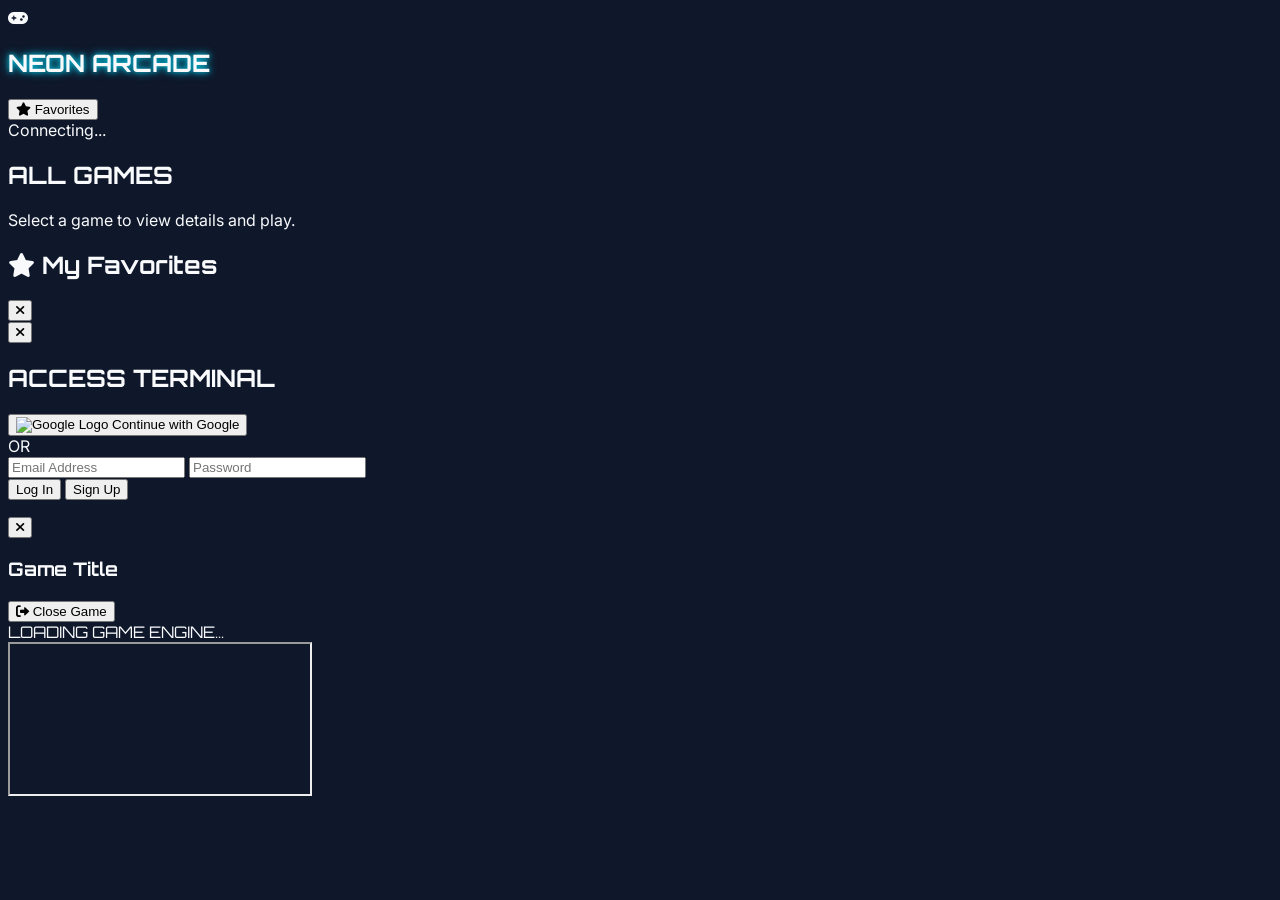
==== index.html @ 402c5bb7 "Add files via upload" ====
<!DOCTYPE html>
<html lang="en">
<head>
    <meta charset="UTF-8">
    <meta name="viewport" content="width=device-width, initial-scale=1.0">
    <title>Neon Arcade - Web Game Browser</title>
    <script src="https://cdn.tailwindcss.com"></script>
    <link href="https://cdnjs.cloudflare.com/ajax/libs/font-awesome/6.0.0/css/all.min.css" rel="stylesheet">
    <style>
        @import url('https://fonts.googleapis.com/css2?family=Orbitron:wght@400;700;900&family=Inter:wght@300;400;600&display=swap');
        
        body {
            font-family: 'Inter', sans-serif;
            background-color: #0f172a; /* Slate 900 */
            color: #f8fafc;
            overflow-x: hidden;
        }

        h1, h2, h3, .arcade-font {
            font-family: 'Orbitron', sans-serif;
        }

        .neon-text {
            text-shadow: 0 0 5px #06b6d4, 0 0 10px #06b6d4;
        }

        .game-card {
            transition: all 0.3s ease;
            box-shadow: 0 4px 6px -1px rgba(0, 0, 0, 0.5), 0 2px 4px -1px rgba(0, 0, 0, 0.3);
        }

        .game-card:hover {
            transform: translateY(-5px) scale(1.02);
            box-shadow: 0 10px 15px -3px rgba(6, 182, 212, 0.3), 0 4px 6px -2px rgba(6, 182, 212, 0.2);
            border-color: #06b6d4;
        }

        /* Custom Scrollbar for Sidebar */
        .sidebar-scroll::-webkit-scrollbar {
            width: 6px;
        }
        .sidebar-scroll::-webkit-scrollbar-track {
            background: #1e293b; 
        }
        .sidebar-scroll::-webkit-scrollbar-thumb {
            background: #475569; 
            border-radius: 4px;
        }
        .sidebar-scroll::-webkit-scrollbar-thumb:hover {
            background: #06b6d4; 
        }
    </style>
</head>
<body class="min-h-screen flex flex-col">

    <!-- Navbar -->
    <nav class="bg-slate-900 border-b border-slate-700 p-4 sticky top-0 z-30 shadow-lg">
        <div class="max-w-7xl mx-auto flex justify-between items-center">
            <div class="flex items-center gap-3">
                <i class="fa-solid fa-gamepad text-3xl text-cyan-400"></i>
                <h1 class="text-2xl font-bold arcade-font tracking-wider neon-text text-cyan-400 hidden sm:block">NEON ARCADE</h1>
                <button onclick="toggleFavoritesSidebar()" class="ml-2 sm:ml-4 bg-slate-800 hover:bg-slate-700 text-yellow-400 px-3 py-2 rounded-lg font-bold border border-slate-700 transition-colors flex items-center gap-2">
                    <i class="fa-solid fa-star"></i> <span class="hidden sm:inline">Favorites</span>
                </button>
            </div>
            <div class="text-sm font-medium text-slate-400" id="user-status">
                Connecting...
            </div>
        </div>
    </nav>

    <!-- Main Content -->
    <main class="flex-grow p-6 max-w-7xl mx-auto w-full">
        
        <!-- Hero / Filters (Decorative) -->
        <div class="mb-8 flex justify-between items-end">
            <div>
                <h2 class="text-3xl font-bold arcade-font mb-2">ALL GAMES</h2>
                <p class="text-slate-400 text-sm">Select a game to view details and play.</p>
            </div>
        </div>

        <!-- Game Grid -->
        <div id="game-grid" class="grid grid-cols-2 sm:grid-cols-3 md:grid-cols-4 lg:grid-cols-5 gap-6">
            <!-- Games will be injected here -->
        </div>

    </main>

    <!-- Left Favorites Sidebar -->
    <div id="left-sidebar-overlay" class="fixed inset-0 bg-black/60 z-40 hidden transition-opacity opacity-0" onclick="toggleFavoritesSidebar()"></div>
    
    <div id="left-sidebar" class="fixed left-0 top-0 h-full w-full sm:w-80 bg-slate-800 border-r border-slate-700 z-50 transform -translate-x-full transition-transform duration-300 ease-in-out flex flex-col shadow-2xl">
        <div class="p-4 border-b border-slate-700 flex justify-between items-center bg-slate-900 shadow-md">
            <h2 class="text-xl font-bold arcade-font text-yellow-400"><i class="fa-solid fa-star"></i> My Favorites</h2>
            <button onclick="toggleFavoritesSidebar()" class="text-slate-400 hover:text-white transition-colors bg-slate-700 hover:bg-slate-600 rounded-full w-8 h-8 flex items-center justify-center">
                <i class="fa-solid fa-times"></i>
            </button>
        </div>
        <div class="flex-grow overflow-y-auto sidebar-scroll p-4 flex flex-col gap-4" id="favorites-list">
            <!-- Favorited games injected here -->
        </div>
    </div>

    <!-- Auth Modal -->
    <div id="auth-modal" class="fixed inset-0 bg-black/80 z-[60] hidden flex items-center justify-center p-4">
        <div class="bg-slate-800 border border-slate-700 rounded-2xl p-6 w-full max-w-md shadow-2xl relative">
            <button onclick="closeAuthModal()" class="absolute top-4 right-4 text-slate-400 hover:text-white transition-colors bg-slate-700 hover:bg-slate-600 rounded-full w-8 h-8 flex items-center justify-center">
                <i class="fa-solid fa-times"></i>
            </button>
            <h2 class="text-2xl font-bold arcade-font text-cyan-400 mb-6 text-center">ACCESS TERMINAL</h2>
            
            <button onclick="loginWithGoogle()" class="w-full bg-white text-slate-900 font-bold py-3 rounded-xl mb-4 flex items-center justify-center gap-3 hover:bg-gray-200 transition-colors shadow-[0_0_10px_rgba(255,255,255,0.2)]">
                <img src="https://www.gstatic.com/firebasejs/ui/2.0.0/images/auth/google.svg" alt="Google Logo" class="w-6 h-6"> Continue with Google
            </button>
            
            <div class="flex items-center my-4">
                <div class="flex-grow border-t border-slate-600"></div>
                <span class="px-3 text-slate-400 text-sm font-bold tracking-wider">OR</span>
                <div class="flex-grow border-t border-slate-600"></div>
            </div>

            <div class="flex flex-col gap-3">
                <input type="email" id="auth-email" placeholder="Email Address" class="w-full bg-slate-900 border border-slate-600 rounded-lg px-4 py-3 text-white focus:outline-none focus:border-cyan-400 transition-colors">
                <input type="password" id="auth-password" placeholder="Password" class="w-full bg-slate-900 border border-slate-600 rounded-lg px-4 py-3 text-white focus:outline-none focus:border-cyan-400 transition-colors">
                <div class="flex gap-3 mt-2">
                    <button onclick="loginWithEmail()" class="flex-1 bg-cyan-600 hover:bg-cyan-500 text-white font-bold py-3 rounded-lg transition-colors">Log In</button>
                    <button onclick="signupWithEmail()" class="flex-1 bg-slate-700 hover:bg-slate-600 border border-slate-600 text-white font-bold py-3 rounded-lg transition-colors">Sign Up</button>
                </div>
            </div>
            <p id="auth-error" class="text-rose-500 text-sm mt-4 text-center font-bold hidden"></p>
        </div>
    </div>

    <!-- Sidebar / Modal -->
    <div id="sidebar-overlay" class="fixed inset-0 bg-black/60 z-40 hidden transition-opacity opacity-0" onclick="closeSidebar()"></div>
    
    <div id="sidebar" class="fixed right-0 top-0 h-full w-full sm:w-96 bg-slate-800 border-l border-slate-700 z-50 transform translate-x-full transition-transform duration-300 ease-in-out flex flex-col shadow-2xl">
        <!-- Close Button -->
        <button onclick="closeSidebar()" class="absolute top-4 right-4 text-slate-400 hover:text-white bg-slate-700 hover:bg-slate-600 rounded-full w-8 h-8 flex items-center justify-center transition-colors">
            <i class="fa-solid fa-times"></i>
        </button>

        <!-- Sidebar Content -->
        <div class="flex-grow overflow-y-auto sidebar-scroll p-6 flex flex-col gap-6" id="sidebar-content">
            <!-- Injected via JS -->
        </div>
    </div>

    <!-- Game Player (Iframe Overlay) -->
    <div id="game-player" class="fixed inset-0 bg-black z-[100] hidden flex-col">
        <div class="bg-slate-900 border-b border-slate-700 p-3 flex justify-between items-center shadow-md">
            <h3 id="player-title" class="text-xl font-bold arcade-font text-cyan-400 ml-2">Game Title</h3>
            <button onclick="closeGame()" class="bg-rose-500 hover:bg-rose-600 text-white px-4 py-2 rounded-lg font-bold transition-colors flex items-center gap-2">
                <i class="fa-solid fa-right-from-bracket"></i> Close Game
            </button>
        </div>
        <div class="flex-grow w-full relative bg-slate-950 flex items-center justify-center">
            <!-- Placeholder if iframe blocked/empty -->
            <div id="iframe-loading" class="absolute inset-0 flex items-center justify-center text-slate-500 arcade-font animate-pulse">
                LOADING GAME ENGINE...
            </div>
            <iframe id="game-iframe" class="w-full h-full border-0 relative z-10 hidden" allowfullscreen></iframe>
        </div>
    </div>

    <!-- Firebase & Application Logic -->
    <script type="module">
        import { initializeApp } from "https://www.gstatic.com/firebasejs/11.6.1/firebase-app.js";
        import { getAuth, signInWithCustomToken, GoogleAuthProvider, signInWithPopup, createUserWithEmailAndPassword, signInWithEmailAndPassword, signOut, onAuthStateChanged } from "https://www.gstatic.com/firebasejs/11.6.1/firebase-auth.js";
        import { getFirestore, doc, setDoc, getDoc, onSnapshot, collection } from "https://www.gstatic.com/firebasejs/11.6.1/firebase-firestore.js";

        // Global Variables
        const appId = typeof __app_id !== 'undefined' ? __app_id : 'neon-arcade-v1';
        let firebaseConfig = {};
        try {
            firebaseConfig = typeof __firebase_config !== 'undefined' ? JSON.parse(__firebase_config) : {};
        } catch(e) { console.error("Firebase config error:", e); }

        let app, db, auth;
        let currentUser = null;
        
        // State
        let globalLikes = {}; // gameId -> count
        let userFavorites = {}; // gameId -> boolean
        let userLikes = {}; // gameId -> boolean
        let currentGameSelected = null;
        let loadedGames = [];
        let unsubFavorites = null;
        let unsubLikes = null;
        let unsubGlobalLikes = null;

        // Game Directories to scan
        const gameDirectories = ['cyber-racer', 'pixel-dungeon', 'neon-snake', 'space-defender', 'block-puzzle', 'jump-ninja'];

        // Initialization
        async function init() {
            if (Object.keys(firebaseConfig).length > 0) {
                app = initializeApp(firebaseConfig);
                db = getFirestore(app);
                auth = getAuth(app);
                setupAuthListener();
                
                try {
                    const token = typeof __initial_auth_token !== 'undefined' ? __initial_auth_token : null;
                    if (token && !auth.currentUser) {
                        await signInWithCustomToken(auth, token);
                    }
                } catch(e) { console.warn("Custom token auto-login skipped."); }
            } else {
                document.getElementById('user-status').innerHTML = '<span class="text-rose-500">Offline Mode (No Database)</span>';
                await fetchGamesData(); // Render without DB
            }
        }

        function setupAuthListener() {
            onAuthStateChanged(auth, async (user) => {
                currentUser = user;
                
                if (unsubFavorites) { unsubFavorites(); unsubFavorites = null; }
                if (unsubLikes) { unsubLikes(); unsubLikes = null; }
                
                if (!user) {
                     userFavorites = {};
                     userLikes = {};
                     document.getElementById('user-status').innerHTML = `
                        <button onclick="openAuthModal()" class="bg-cyan-500 hover:bg-cyan-400 text-slate-900 px-4 py-2 rounded-lg font-bold transition-colors shadow-[0_0_10px_rgba(6,182,212,0.3)]"><i class="fa-solid fa-right-to-bracket mr-1"></i> LOGIN</button>
                    `;
                    if (loadedGames.length === 0) await fetchGamesData();
                    setupLikesListener();
                    updateUIWithData();
                    renderFavoritesSidebar(); // clear it
                } else {
                    let displayId = user.email ? user.email.split('@')[0] : (user.uid.substring(0, 6) + '...');
                    document.getElementById('user-status').innerHTML = `
                        <div class="flex items-center gap-3">
                            <span class="text-cyan-400 font-bold hidden md:inline"><i class="fa-solid fa-user-astronaut mr-2"></i>${displayId}</span>
                            <button onclick="handleSignOut()" class="bg-slate-800 hover:bg-rose-600 text-white px-3 py-2 rounded-lg font-bold transition-colors border border-slate-700 flex items-center gap-2 shadow-[0_0_5px_rgba(0,0,0,0.5)]"><i class="fa-solid fa-power-off"></i><span class="hidden sm:inline">Logout</span></button>
                        </div>
                    `;
                    closeAuthModal();
                    
                    if (loadedGames.length === 0) await fetchGamesData();
                    setupLikesListener();
                    setupFavoritesListener();
                    setupUserLikesListener();
                }
            });
        }

        // --- AUTH FUNCTIONS ---
        window.openAuthModal = function() {
            document.getElementById('auth-modal').classList.remove('hidden');
        }
        window.closeAuthModal = function() {
            document.getElementById('auth-modal').classList.add('hidden');
            document.getElementById('auth-error').classList.add('hidden');
        }
        function showAuthError(msg) {
            const err = document.getElementById('auth-error');
            err.innerText = msg;
            err.classList.remove('hidden');
        }

        window.loginWithGoogle = async function() {
            try {
                const provider = new GoogleAuthProvider();
                await signInWithPopup(auth, provider);
            } catch (error) {
                showAuthError(error.message);
            }
        }
        window.loginWithEmail = async function() {
            const e = document.getElementById('auth-email').value;
            const p = document.getElementById('auth-password').value;
            if(!e || !p) return showAuthError("Email and password required.");
            try {
                await signInWithEmailAndPassword(auth, e, p);
            } catch (error) {
                showAuthError(error.message);
            }
        }
        window.signupWithEmail = async function() {
            const e = document.getElementById('auth-email').value;
            const p = document.getElementById('auth-password').value;
            if(!e || !p) return showAuthError("Email and password required.");
            try {
                await createUserWithEmailAndPassword(auth, e, p);
            } catch (error) {
                showAuthError(error.message);
            }
        }
        window.handleSignOut = async function() {
            try { await signOut(auth); closeSidebar(); } catch(e) {}
        }
        // ----------------------

        async function fetchGamesData() {
            loadedGames = [];
            for (const gameId of gameDirectories) {
                try {
                    // Try fetching actual files
                    const response = await fetch(`/games/${gameId}/info.xml`);
                    if (!response.ok) throw new Error('XML not found');
                    const text = await response.text();
                    
                    const parser = new DOMParser();
                    const xml = parser.parseFromString(text, "text/xml");
                    
                    const name = xml.getElementsByTagName("name")[0]?.textContent || gameId;
                    const desc = xml.getElementsByTagName("desc")[0]?.textContent || "No description provided.";
                    const auth = xml.getElementsByTagName("auth")[0]?.textContent || "Unknown Author";
                    
                    loadedGames.push({
                        id: gameId,
                        title: name,
                        description: desc,
                        author: auth,
                        iconUrl: `/games/${gameId}/icon.png`,
                        gameUrl: `/games/${gameId}/g.html`
                    });
                } catch (e) {
                    // Fallback to mock data for preview environments where /games/ directory doesn't exist
                    loadedGames.push(getMockFallback(gameId));
                }
            }
            renderGrid();
        }

        function getMockFallback(gameId) {
            const mocks = {
                'cyber-racer': { title: 'Cyber Racer 3D', desc: 'Race through neon-lit futuristic cityscapes. Avoid obstacles and collect energy cores to boost your speed. High-octane arcade action!', auth: 'Neon Studios', color: '06b6d4' },
                'pixel-dungeon': { title: 'Pixel Dungeon', desc: 'Explore endless procedurally generated levels, fight classic monsters, and collect epic loot in this retro-styled roguelike crawler.', auth: 'Retro Games', color: '10b981' },
                'neon-snake': { title: 'Neon Snake', desc: 'The classic game reimagined with glowing vector graphics. Eat the power pellets to grow, but do not crash into your own tail.', auth: 'Arcade Classics', color: 'ec4899' },
                'space-defender': { title: 'Space Defender', desc: 'Defend your home planet from relentless waves of alien invaders. Upgrade your ship and deploy devastating smart bombs.', auth: 'Galaxy Corp', color: '3b82f6' },
                'block-puzzle': { title: 'Tetra Blocks', desc: 'Clear lines by arranging falling blocks. A timeless puzzle experience that gets faster and more challenging as you play.', auth: 'Puzzle Master', color: 'f59e0b' },
                'jump-ninja': { title: 'Jump Ninja', desc: 'Tap to jump between walls, avoid shurikens, and defeat enemies. How high can you climb in this endless jumper?', auth: 'Action Ninja', color: 'ef4444' }
            };
            const m = mocks[gameId] || { title: gameId, desc: 'A great game.', auth: 'Unknown', color: 'ffffff' };
            return {
                id: gameId,
                title: m.title,
                description: m.desc,
                author: m.auth,
                iconUrl: `https://placehold.co/400x400/${m.color}/000000?font=oswald&text=${gameId.split('-')[0].toUpperCase()}`,
                gameUrl: 'about:blank'
            };
        }

        // Firebase Listeners
        function setupLikesListener() {
            if (!db) return;
            if (unsubGlobalLikes) return;
            const likesRef = collection(db, 'artifacts', appId, 'public', 'data', 'likes');
            
            unsubGlobalLikes = onSnapshot(likesRef, (snapshot) => {
                snapshot.forEach(doc => {
                    globalLikes[doc.id] = doc.data().count || 0;
                });
                updateUIWithData();
            }, (error) => {
                console.error("Error fetching likes:", error);
            });
        }

        function setupFavoritesListener() {
            if (!currentUser) return;
            const favRef = collection(db, 'artifacts', appId, 'users', currentUser.uid, 'favorites');
            
            unsubFavorites = onSnapshot(favRef, (snapshot) => {
                userFavorites = {}; // reset and rebuild
                snapshot.forEach(doc => {
                    if(doc.data().isFavorite) {
                        userFavorites[doc.id] = true;
                    }
                });
                updateUIWithData();
                renderFavoritesSidebar();
            }, (error) => {
                console.error("Error fetching favorites:", error);
            });
        }

        function setupUserLikesListener() {
            if (!currentUser) return;
            const likesRef = collection(db, 'artifacts', appId, 'users', currentUser.uid, 'likes');
            
            unsubLikes = onSnapshot(likesRef, (snapshot) => {
                userLikes = {};
                snapshot.forEach(doc => {
                    if(doc.data().isLiked) {
                        userLikes[doc.id] = true;
                    }
                });
                updateUIWithData();
            }, (error) => {
                console.error("Error fetching user likes:", error);
            });
        }

        // UI Updates
        function updateUIWithData() {
            // Update grid counts/icons if visible on cards
            loadedGames.forEach(game => {
                const likeBadge = document.getElementById(`grid-like-${game.id}`);
                const favBadge = document.getElementById(`grid-fav-${game.id}`);
                
                if (likeBadge) {
                    likeBadge.innerHTML = `<i class="fa-solid fa-heart mr-1"></i> ${globalLikes[game.id] || 0}`;
                }
                if (favBadge && userFavorites[game.id]) {
                    favBadge.classList.remove('hidden');
                } else if (favBadge) {
                    favBadge.classList.add('hidden');
                }
            });

            // Update sidebar if open
            if (currentGameSelected) {
                updateSidebarActions(currentGameSelected);
            }
        }

        // Render Grid
        function renderGrid() {
            const grid = document.getElementById('game-grid');
            grid.innerHTML = '';

            loadedGames.forEach(game => {
                const card = document.createElement('div');
                card.className = "game-card bg-slate-800 border border-slate-700 rounded-xl overflow-hidden cursor-pointer relative group flex flex-col";
                card.onclick = () => openSidebar(game);

                card.innerHTML = `
                    <div class="relative pt-[100%] w-full bg-slate-900 border-b border-slate-700">
                        <img src="${game.iconUrl}" alt="${game.title}" class="absolute inset-0 w-full h-full object-cover group-hover:opacity-80 transition-opacity" onerror="this.src='https://placehold.co/400x400/1e293b/ffffff?text=NO+ICON'">
                        
                        <!-- Favorite Badge Overlay -->
                        <div id="grid-fav-${game.id}" class="absolute top-2 right-2 bg-yellow-500 text-slate-900 w-8 h-8 rounded-full flex items-center justify-center shadow-[0_0_10px_rgba(234,179,8,0.5)] ${userFavorites[game.id] ? '' : 'hidden'} transition-all z-10">
                            <i class="fa-solid fa-star text-sm"></i>
                        </div>
                    </div>
                    <div class="p-4 flex flex-col flex-grow justify-between">
                        <h3 class="font-bold text-lg mb-1 truncate">${game.title}</h3>
                        <div class="flex justify-between items-center text-sm text-slate-400 mt-2">
                            <span class="bg-slate-700 px-2 py-1 rounded-md text-xs font-semibold text-cyan-400 max-w-[50%] truncate">${game.author}</span>
                            <span id="grid-like-${game.id}" class="flex items-center text-rose-400 bg-rose-500/10 px-2 py-1 rounded-md font-bold">
                                <i class="fa-solid fa-heart mr-1"></i> ${globalLikes[game.id] || 0}
                            </span>
                        </div>
                    </div>
                `;
                grid.appendChild(card);
            });
        }

        // Favorites Sidebar Logic
        window.toggleFavoritesSidebar = function() {
            const sidebar = document.getElementById('left-sidebar');
            const overlay = document.getElementById('left-sidebar-overlay');
            
            if (sidebar.classList.contains('-translate-x-full')) {
                // Open
                renderFavoritesSidebar();
                overlay.classList.remove('hidden');
                setTimeout(() => {
                    overlay.classList.remove('opacity-0');
                    sidebar.classList.remove('-translate-x-full');
                }, 10);
            } else {
                // Close
                sidebar.classList.add('-translate-x-full');
                overlay.classList.add('opacity-0');
                setTimeout(() => {
                    overlay.classList.add('hidden');
                }, 300);
            }
        }

        function renderFavoritesSidebar() {
            const container = document.getElementById('favorites-list');
            if (!container) return;
            container.innerHTML = '';
            
            const favoriteGames = loadedGames.filter(g => userFavorites[g.id]);
            
            if (favoriteGames.length === 0) {
                container.innerHTML = `
                    <div class="text-slate-500 text-center mt-12 flex flex-col items-center">
                        <i class="fa-regular fa-star text-5xl mb-4 opacity-50"></i>
                        <p class="font-bold arcade-font">No favorites yet.</p>
                        <p class="text-sm mt-2 max-w-[200px]">Log in and star some games to quickly access them here!</p>
                    </div>
                `;
                return;
            }

            favoriteGames.forEach(game => {
                const item = document.createElement('div');
                item.className = "bg-slate-900 border border-slate-700 p-3 rounded-xl flex items-center gap-4 cursor-pointer hover:bg-slate-700 hover:border-cyan-500 transition-all group shadow-md";
                item.onclick = () => {
                    toggleFavoritesSidebar();
                    openSidebar(game);
                };
                
                item.innerHTML = `
                    <img src="${game.iconUrl}" class="w-16 h-16 rounded-lg object-cover group-hover:scale-105 transition-transform border border-slate-700" onerror="this.src='https://placehold.co/400x400/1e293b/ffffff?text=NO+ICON'">
                    <div class="flex-grow overflow-hidden">
                        <h4 class="font-bold text-cyan-400 arcade-font text-sm truncate">${game.title}</h4>
                        <div class="text-xs text-slate-400 mt-2 flex justify-between items-center pr-2">
                            <span class="truncate max-w-[90px] uppercase font-bold text-[10px]">${game.author}</span>
                            <span class="text-rose-400 bg-rose-500/10 px-2 py-0.5 rounded font-bold"><i class="fa-solid fa-heart text-[10px]"></i> ${globalLikes[game.id] || 0}</span>
                        </div>
                    </div>
                `;
                container.appendChild(item);
            });
        }

        // Sidebar Logic (Exposed to window for inline onclick)
        window.openSidebar = function(game) {
            currentGameSelected = game;
            const sidebar = document.getElementById('sidebar');
            const overlay = document.getElementById('sidebar-overlay');
            const content = document.getElementById('sidebar-content');

            // Build Sidebar Content
            content.innerHTML = `
                <div class="mt-6 flex flex-col items-center">
                    <img src="${game.iconUrl}" class="w-40 h-40 rounded-2xl shadow-xl border-4 border-slate-700 mb-4 object-cover" alt="icon" onerror="this.src='https://placehold.co/400x400/1e293b/ffffff?text=NO+ICON'">
                    <h2 class="text-3xl font-bold arcade-font text-center mb-1">${game.title}</h2>
                    <p class="text-cyan-400 text-sm font-semibold tracking-wide uppercase mb-4"><i class="fa-solid fa-code"></i> ${game.author}</p>
                    <div class="flex gap-4 mb-6">
                        <div class="bg-slate-700/50 px-4 py-2 rounded-lg text-sm text-center">
                            <div class="text-slate-400 text-xs uppercase tracking-wider mb-1">Global Likes</div>
                            <div id="sidebar-like-count" class="font-bold text-rose-400 text-lg">
                                <i class="fa-solid fa-heart"></i> ${globalLikes[game.id] || 0}
                            </div>
                        </div>
                    </div>
                </div>

                <!-- Action Buttons -->
                <div class="flex flex-col gap-3">
                    <button onclick="playGame('${game.id}')" class="w-full bg-cyan-500 hover:bg-cyan-400 text-slate-900 font-bold py-4 rounded-xl text-lg transition-colors shadow-[0_0_15px_rgba(6,182,212,0.4)] flex justify-center items-center gap-2">
                        <i class="fa-solid fa-play"></i> PLAY NOW
                    </button>
                    
                    <div class="flex gap-3">
                        <button onclick="toggleLike('${game.id}')" id="btn-like" class="flex-1 bg-slate-700 hover:bg-slate-600 text-white font-semibold py-3 rounded-xl transition-colors border border-slate-600 flex justify-center items-center gap-2">
                            <i class="fa-regular fa-heart text-rose-400"></i> Like
                        </button>
                        <button onclick="toggleFavorite('${game.id}')" id="btn-fav" class="flex-1 bg-slate-700 hover:bg-slate-600 text-white font-semibold py-3 rounded-xl transition-colors border border-slate-600 flex justify-center items-center gap-2">
                            <i class="fa-regular fa-star text-yellow-400"></i> Favorite
                        </button>
                    </div>
                </div>

                <!-- Info.txt Content -->
                <div class="mt-6">
                    <h3 class="text-slate-400 text-sm uppercase tracking-wider mb-2 font-bold border-b border-slate-700 pb-2">Description</h3>
                    <p class="text-slate-300 leading-relaxed text-sm bg-slate-900/50 p-4 rounded-xl border border-slate-700">
                        ${game.description}
                    </p>
                </div>
            `;

            updateSidebarActions(game);

            // Show UI
            overlay.classList.remove('hidden');
            // Small delay to allow block render before transition
            setTimeout(() => {
                overlay.classList.remove('opacity-0');
                sidebar.classList.remove('translate-x-full');
            }, 10);
        }

        window.closeSidebar = function() {
            const sidebar = document.getElementById('sidebar');
            const overlay = document.getElementById('sidebar-overlay');

            sidebar.classList.add('translate-x-full');
            overlay.classList.add('opacity-0');
            
            setTimeout(() => {
                overlay.classList.add('hidden');
                currentGameSelected = null;
            }, 300);
        }

        function updateSidebarActions(game) {
            const btnLike = document.getElementById('btn-like');
            const btnFav = document.getElementById('btn-fav');
            const countDisplay = document.getElementById('sidebar-like-count');

            if (!btnLike || !btnFav) return;

            if (userLikes[game.id]) {
                btnLike.innerHTML = `<i class="fa-solid fa-heart text-rose-400"></i> Liked`;
                btnLike.classList.add('bg-slate-600', 'border-rose-500/50');
            } else {
                btnLike.innerHTML = `<i class="fa-regular fa-heart text-rose-400"></i> Like`;
                btnLike.classList.remove('bg-slate-600', 'border-rose-500/50');
            }
            
            if (userFavorites[game.id]) {
                btnFav.innerHTML = `<i class="fa-solid fa-star text-yellow-400"></i> Favorited`;
                btnFav.classList.add('bg-slate-600', 'border-yellow-500/50');
            } else {
                btnFav.innerHTML = `<i class="fa-regular fa-star text-yellow-400"></i> Favorite`;
                btnFav.classList.remove('bg-slate-600', 'border-yellow-500/50');
            }

            if (countDisplay) {
                countDisplay.innerHTML = `<i class="fa-solid fa-heart"></i> ${globalLikes[game.id] || 0}`;
            }
        }

        // Action Handlers
        window.toggleLike = async function(gameId) {
            if (!currentUser || !db) {
                openAuthModal();
                return;
            }

            try {
                const userLikeRef = doc(db, 'artifacts', appId, 'users', currentUser.uid, 'likes', gameId);
                const globalLikeRef = doc(db, 'artifacts', appId, 'public', 'data', 'likes', gameId);
                
                const isLiked = userLikes[gameId] || false;
                
                // Read global count
                const docSnap = await getDoc(globalLikeRef);
                let currentCount = docSnap.exists() ? (docSnap.data().count || 0) : 0;

                if (isLiked) {
                    // Remove Like
                    await setDoc(userLikeRef, { isLiked: false }, { merge: true });
                    userLikes[gameId] = false;
                    currentCount = Math.max(0, currentCount - 1);
                    await setDoc(globalLikeRef, { count: currentCount }, { merge: true });
                } else {
                    // Add Like
                    await setDoc(userLikeRef, { isLiked: true }, { merge: true });
                    userLikes[gameId] = true;
                    currentCount += 1;
                    await setDoc(globalLikeRef, { count: currentCount }, { merge: true });
                }
                
                // Optimistic UI update
                globalLikes[gameId] = currentCount;
                updateUIWithData();
                
            } catch (error) {
                console.error("Error toggling like:", error);
            }
        }

        window.toggleFavorite = async function(gameId) {
            if (!currentUser || !db) {
                 openAuthModal();
                 return;
            }

            try {
                const favDocRef = doc(db, 'artifacts', appId, 'users', currentUser.uid, 'favorites', gameId);
                const isFav = userFavorites[gameId] || false;

                if (isFav) {
                    // Remove favorite
                    await setDoc(favDocRef, { isFavorite: false }, { merge: true });
                    userFavorites[gameId] = false;
                } else {
                    // Add favorite
                    await setDoc(favDocRef, { isFavorite: true }, { merge: true });
                    userFavorites[gameId] = true;
                }
                
                updateUIWithData();

            } catch (error) {
                console.error("Error toggling favorite:", error);
            }
        }

        // Iframe Game Player Logic
        window.playGame = function(gameId) {
            const game = loadedGames.find(g => g.id === gameId);
            if (!game) return;

            const player = document.getElementById('game-player');
            const iframe = document.getElementById('game-iframe');
            const title = document.getElementById('player-title');
            
            title.innerText = game.title;
            
            // Show Player Overlay
            player.classList.remove('hidden');
            player.classList.add('flex');
            
            iframe.classList.add('hidden');
            
            if (game.gameUrl !== 'about:blank') {
                // If it's a real hosted game, load it directly
                setTimeout(() => {
                    iframe.src = game.gameUrl;
                    iframe.classList.remove('hidden');
                }, 800);
            } else {
                // Mock preview fallback
                const mockGameHTML = `
                    <!DOCTYPE html>
                    <html>
                    <head>
                        <style>
                            body { margin: 0; background: #000; color: #06b6d4; font-family: sans-serif; display: flex; flex-direction: column; align-items: center; justify-content: center; height: 100vh; overflow: hidden; }
                            h1 { font-size: 3rem; text-transform: uppercase; text-shadow: 0 0 10px #06b6d4; margin-bottom: 10px; text-align: center;}
                            p { color: #fff; font-size: 1.2rem; text-align: center;}
                            .author { color: #f59e0b; margin-top: 10px; font-weight: bold;}
                            .btn { margin-top: 20px; padding: 15px 30px; background: #06b6d4; color: #000; border: none; font-size: 1.5rem; font-weight: bold; border-radius: 8px; cursor: pointer;}
                            .btn:hover { background: #fff;}
                        </style>
                    </head>
                    <body>
                        <h1>${game.title}</h1>
                        <p>Loading simulated: <b>/games/${game.id}/g.html</b></p>
                        <p class="author">By ${game.author}</p>
                        <button class="btn" onclick="this.innerText = 'SCORE: ' + Math.floor(Math.random()*1000)">CLICK TO PLAY</button>
                    </body>
                    </html>
                `;
                
                setTimeout(() => {
                    iframe.src = "data:text/html;charset=utf-8," + encodeURIComponent(mockGameHTML);
                    iframe.classList.remove('hidden');
                }, 800);
            }
        }

        window.closeGame = function() {
            const player = document.getElementById('game-player');
            const iframe = document.getElementById('game-iframe');
            
            player.classList.add('hidden');
            player.classList.remove('flex');
            iframe.src = 'about:blank'; // Stop audio/execution
            iframe.classList.add('hidden');
        }

        // Utility: Toast messaging
        function showToast(msg) {
            const toast = document.createElement('div');
            toast.className = "fixed bottom-4 left-1/2 transform -translate-x-1/2 bg-slate-800 text-white px-6 py-3 rounded-full shadow-lg z-[200] text-sm border border-slate-700 animate-bounce";
            toast.innerText = msg;
            document.body.appendChild(toast);
            setTimeout(() => toast.remove(), 3000);
        }

        // Start
        window.addEventListener('DOMContentLoaded', init);

    </script>
</body>
</html>
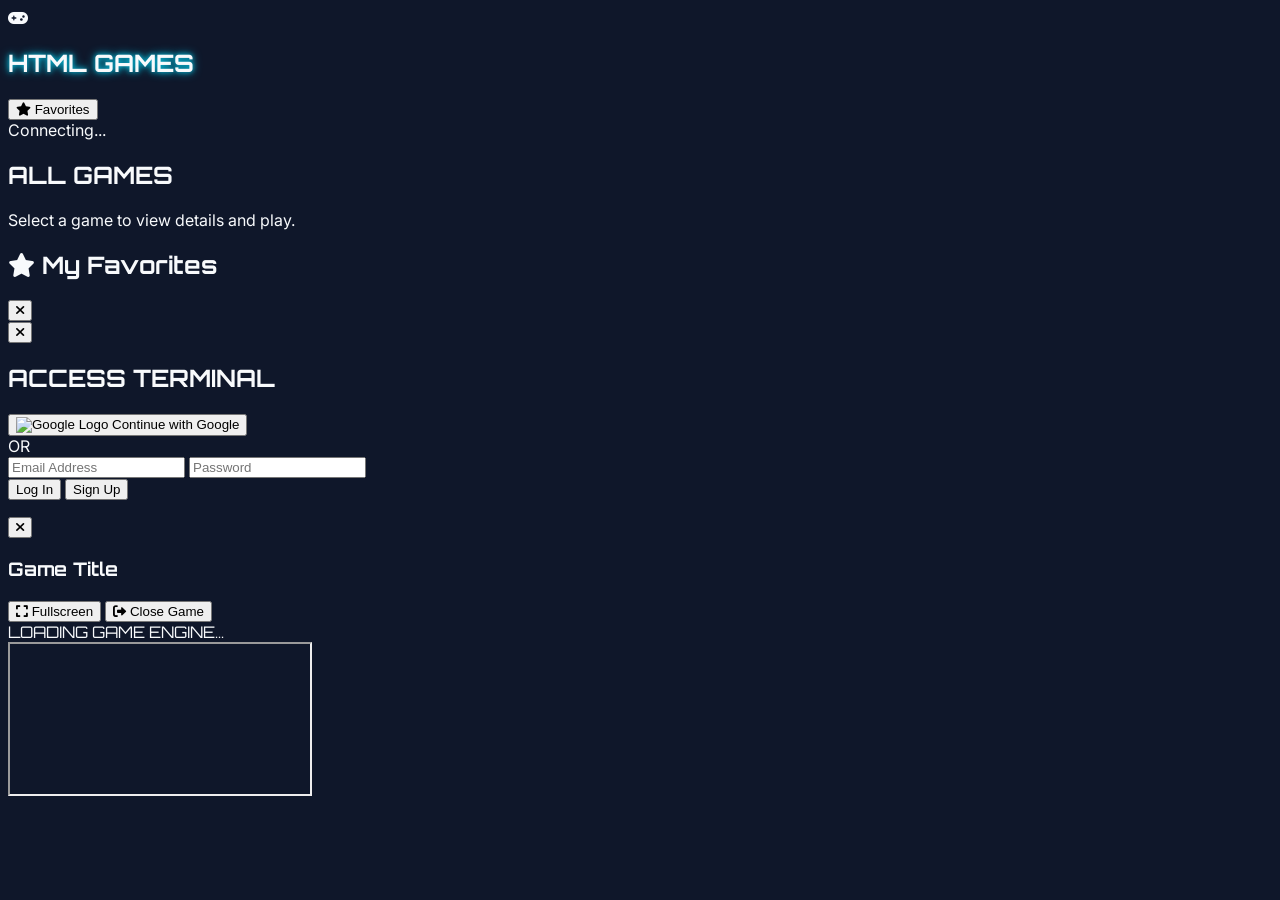
==== commit 17b293ea: "Add files via upload" ====
--- a/index.html
+++ b/index.html
@@ -3,7 +3,7 @@
 <head>
     <meta charset="UTF-8">
     <meta name="viewport" content="width=device-width, initial-scale=1.0">
-    <title>Neon Arcade - Web Game Browser</title>
+    <title>HTML Games - Web Game Browser</title>
     <script src="https://cdn.tailwindcss.com"></script>
     <link href="https://cdnjs.cloudflare.com/ajax/libs/font-awesome/6.0.0/css/all.min.css" rel="stylesheet">
     <style>
@@ -58,7 +58,7 @@
         <div class="max-w-7xl mx-auto flex justify-between items-center">
             <div class="flex items-center gap-3">
                 <i class="fa-solid fa-gamepad text-3xl text-cyan-400"></i>
-                <h1 class="text-2xl font-bold arcade-font tracking-wider neon-text text-cyan-400 hidden sm:block">NEON ARCADE</h1>
+                <h1 class="text-2xl font-bold arcade-font tracking-wider neon-text text-cyan-400 hidden sm:block">HTML GAMES</h1>
                 <button onclick="toggleFavoritesSidebar()" class="ml-2 sm:ml-4 bg-slate-800 hover:bg-slate-700 text-yellow-400 px-3 py-2 rounded-lg font-bold border border-slate-700 transition-colors flex items-center gap-2">
                     <i class="fa-solid fa-star"></i> <span class="hidden sm:inline">Favorites</span>
                 </button>
@@ -151,9 +151,14 @@
     <div id="game-player" class="fixed inset-0 bg-black z-[100] hidden flex-col">
         <div class="bg-slate-900 border-b border-slate-700 p-3 flex justify-between items-center shadow-md">
             <h3 id="player-title" class="text-xl font-bold arcade-font text-cyan-400 ml-2">Game Title</h3>
-            <button onclick="closeGame()" class="bg-rose-500 hover:bg-rose-600 text-white px-4 py-2 rounded-lg font-bold transition-colors flex items-center gap-2">
-                <i class="fa-solid fa-right-from-bracket"></i> Close Game
-            </button>
+            <div class="flex gap-2">
+                <button onclick="toggleFullscreen()" class="bg-slate-700 hover:bg-slate-600 text-white px-4 py-2 rounded-lg font-bold transition-colors flex items-center gap-2">
+                    <i class="fa-solid fa-expand"></i> Fullscreen
+                </button>
+                <button onclick="closeGame()" class="bg-rose-500 hover:bg-rose-600 text-white px-4 py-2 rounded-lg font-bold transition-colors flex items-center gap-2">
+                    <i class="fa-solid fa-right-from-bracket"></i> Close Game
+                </button>
+            </div>
         </div>
         <div class="flex-grow w-full relative bg-slate-950 flex items-center justify-center">
             <!-- Placeholder if iframe blocked/empty -->
@@ -167,7 +172,7 @@
     <!-- Firebase & Application Logic -->
     <script type="module">
         import { initializeApp } from "https://www.gstatic.com/firebasejs/11.6.1/firebase-app.js";
-        import { getAuth, signInWithCustomToken, GoogleAuthProvider, signInWithPopup, createUserWithEmailAndPassword, signInWithEmailAndPassword, signOut, onAuthStateChanged } from "https://www.gstatic.com/firebasejs/11.6.1/firebase-auth.js";
+        import { getAuth, signInWithCustomToken, signInAnonymously, GoogleAuthProvider, signInWithPopup, createUserWithEmailAndPassword, signInWithEmailAndPassword, signOut, onAuthStateChanged } from "https://www.gstatic.com/firebasejs/11.6.1/firebase-auth.js";
         import { getFirestore, doc, setDoc, getDoc, onSnapshot, collection } from "https://www.gstatic.com/firebasejs/11.6.1/firebase-firestore.js";
 
         // Global Variables
@@ -190,9 +195,6 @@
         let unsubLikes = null;
         let unsubGlobalLikes = null;
 
-        // Game Directories to scan
-        const gameDirectories = ['cyber-racer', 'pixel-dungeon', 'neon-snake', 'space-defender', 'block-puzzle', 'jump-ninja'];
-
         // Initialization
         async function init() {
             if (Object.keys(firebaseConfig).length > 0) {
@@ -203,10 +205,17 @@
                 
                 try {
                     const token = typeof __initial_auth_token !== 'undefined' ? __initial_auth_token : null;
-                    if (token && !auth.currentUser) {
+                    if (token) {
                         await signInWithCustomToken(auth, token);
+                    } else if (!auth.currentUser) {
+                        await signInAnonymously(auth);
                     }
-                } catch(e) { console.warn("Custom token auto-login skipped."); }
+                } catch(e) { 
+                    console.warn("Custom token auto-login skipped.", e);
+                    if (!auth.currentUser) {
+                        await signInAnonymously(auth).catch(console.error);
+                    }
+                }
             } else {
                 document.getElementById('user-status').innerHTML = '<span class="text-rose-500">Offline Mode (No Database)</span>';
                 await fetchGamesData(); // Render without DB
@@ -231,11 +240,16 @@
                     updateUIWithData();
                     renderFavoritesSidebar(); // clear it
                 } else {
-                    let displayId = user.email ? user.email.split('@')[0] : (user.uid.substring(0, 6) + '...');
+                    let displayId = user.isAnonymous ? "Guest Player" : (user.email ? user.email.split('@')[0] : (user.uid.substring(0, 6) + '...'));
+                    
+                    let authButton = user.isAnonymous 
+                        ? `<button onclick="openAuthModal()" class="bg-cyan-500 hover:bg-cyan-400 text-slate-900 px-3 py-2 rounded-lg font-bold transition-colors shadow-[0_0_5px_rgba(6,182,212,0.5)] flex items-center gap-2"><i class="fa-solid fa-user-plus"></i><span class="hidden sm:inline">Save Account</span></button>`
+                        : `<button onclick="handleSignOut()" class="bg-slate-800 hover:bg-rose-600 text-white px-3 py-2 rounded-lg font-bold transition-colors border border-slate-700 flex items-center gap-2 shadow-[0_0_5px_rgba(0,0,0,0.5)]"><i class="fa-solid fa-power-off"></i><span class="hidden sm:inline">Logout</span></button>`;
+
                     document.getElementById('user-status').innerHTML = `
                         <div class="flex items-center gap-3">
                             <span class="text-cyan-400 font-bold hidden md:inline"><i class="fa-solid fa-user-astronaut mr-2"></i>${displayId}</span>
-                            <button onclick="handleSignOut()" class="bg-slate-800 hover:bg-rose-600 text-white px-3 py-2 rounded-lg font-bold transition-colors border border-slate-700 flex items-center gap-2 shadow-[0_0_5px_rgba(0,0,0,0.5)]"><i class="fa-solid fa-power-off"></i><span class="hidden sm:inline">Logout</span></button>
+                            ${authButton}
                         </div>
                     `;
                     closeAuthModal();
@@ -297,95 +311,136 @@
 
         async function fetchGamesData() {
             loadedGames = [];
-            for (const gameId of gameDirectories) {
-                try {
-                    // Try fetching actual files
-                    const response = await fetch(`/games/${gameId}/info.xml`);
-                    if (!response.ok) throw new Error('XML not found');
-                    const text = await response.text();
-                    
-                    const parser = new DOMParser();
-                    const xml = parser.parseFromString(text, "text/xml");
-                    
-                    const name = xml.getElementsByTagName("name")[0]?.textContent || gameId;
-                    const desc = xml.getElementsByTagName("desc")[0]?.textContent || "No description provided.";
-                    const auth = xml.getElementsByTagName("auth")[0]?.textContent || "Unknown Author";
+            try {
+                // Use GitHub API to list folders in /games/
+                const repoUrl = 'https://api.github.com/repos/Aaron201194/HTMLGAMES/contents/games';
+                const response = await fetch(repoUrl);
+                
+                if (!response.ok) {
+                    throw new Error('Could not fetch from GitHub API');
+                }
+                
+                const directories = await response.json();
+                
+                for (const dir of directories) {
+                    if (dir.type !== 'dir') continue;
+                    const gameId = dir.name;
+                    
+                    // Check folder contents for dynamic files
+                    const dirContentsRes = await fetch(dir.url);
+                    const files = dirContentsRes.ok ? await dirContentsRes.json() : [];
+                    
+                    let iconFileName = null;
+                    let hasInfoXml = false;
+                    let hasGHtml = false;
+                    
+                    const validIconExts = ['.png', '.jpg', '.jpeg', '.webp', '.gif'];
+                    
+                    files.forEach(file => {
+                        const fname = file.name.toLowerCase();
+                        if (fname.startsWith('icon.')) {
+                            const ext = fname.substring(fname.lastIndexOf('.'));
+                            if (validIconExts.includes(ext)) {
+                                iconFileName = file.name;
+                            }
+                        }
+                        if (fname === 'info.xml') hasInfoXml = true;
+                        if (fname === 'g.html') hasGHtml = true;
+                    });
+                    
+                    let name = `_${gameId}_`;
+                    let desc = "No description provided.";
+                    let auth = "Unknown Author";
+                    
+                    if (hasInfoXml) {
+                        try {
+                            const xmlRes = await fetch(`https://raw.githubusercontent.com/Aaron201194/HTMLGAMES/main/games/${gameId}/info.xml`);
+                            if (xmlRes.ok) {
+                                const text = await xmlRes.text();
+                                const parser = new DOMParser();
+                                const xml = parser.parseFromString(text, "text/xml");
+                                
+                                const parsedName = xml.getElementsByTagName("name")[0]?.textContent;
+                                if (parsedName) name = parsedName;
+                                
+                                desc = xml.getElementsByTagName("desc")[0]?.textContent || desc;
+                                auth = xml.getElementsByTagName("auth")[0]?.textContent || auth;
+                            }
+                        } catch(e) {
+                            console.error("XML parse error for", gameId, e);
+                        }
+                    }
+                    
+                    const iconUrl = iconFileName 
+                        ? `https://raw.githubusercontent.com/Aaron201194/HTMLGAMES/main/games/${gameId}/${iconFileName}` 
+                        : `https://placehold.co/400x400/1e293b/ffffff?text=NO+ICON`;
+                        
+                    const gameUrl = hasGHtml 
+                        ? `https://aaron201194.github.io/HTMLGAMES/games/${gameId}/g.html` 
+                        : 'about:blank';
+                        
+                    const downloadUrl = `https://github.com/Aaron201194/HTMLGAMES/tree/main/games/${gameId}`;
                     
                     loadedGames.push({
                         id: gameId,
                         title: name,
                         description: desc,
                         author: auth,
-                        iconUrl: `/games/${gameId}/icon.png`,
-                        gameUrl: `/games/${gameId}/g.html`
+                        iconUrl: iconUrl,
+                        gameUrl: gameUrl,
+                        downloadUrl: downloadUrl
                     });
-                } catch (e) {
-                    // Fallback to mock data for preview environments where /games/ directory doesn't exist
-                    loadedGames.push(getMockFallback(gameId));
                 }
+            } catch (e) {
+                console.error("Failed to fetch games from GitHub:", e);
+                document.getElementById('user-status').innerHTML += '<span class="text-rose-500 ml-2">GitHub API Limit Reached</span>';
+                // Optional fallback if needed
+                const fallbackIds = ['cyber-racer', 'pixel-dungeon'];
+                fallbackIds.forEach(id => loadedGames.push(getMockFallback(id)));
             }
             renderGrid();
         }
 
         function getMockFallback(gameId) {
-            const mocks = {
-                'cyber-racer': { title: 'Cyber Racer 3D', desc: 'Race through neon-lit futuristic cityscapes. Avoid obstacles and collect energy cores to boost your speed. High-octane arcade action!', auth: 'Neon Studios', color: '06b6d4' },
-                'pixel-dungeon': { title: 'Pixel Dungeon', desc: 'Explore endless procedurally generated levels, fight classic monsters, and collect epic loot in this retro-styled roguelike crawler.', auth: 'Retro Games', color: '10b981' },
-                'neon-snake': { title: 'Neon Snake', desc: 'The classic game reimagined with glowing vector graphics. Eat the power pellets to grow, but do not crash into your own tail.', auth: 'Arcade Classics', color: 'ec4899' },
-                'space-defender': { title: 'Space Defender', desc: 'Defend your home planet from relentless waves of alien invaders. Upgrade your ship and deploy devastating smart bombs.', auth: 'Galaxy Corp', color: '3b82f6' },
-                'block-puzzle': { title: 'Tetra Blocks', desc: 'Clear lines by arranging falling blocks. A timeless puzzle experience that gets faster and more challenging as you play.', auth: 'Puzzle Master', color: 'f59e0b' },
-                'jump-ninja': { title: 'Jump Ninja', desc: 'Tap to jump between walls, avoid shurikens, and defeat enemies. How high can you climb in this endless jumper?', auth: 'Action Ninja', color: 'ef4444' }
-            };
-            const m = mocks[gameId] || { title: gameId, desc: 'A great game.', auth: 'Unknown', color: 'ffffff' };
             return {
                 id: gameId,
-                title: m.title,
-                description: m.desc,
-                author: m.auth,
-                iconUrl: `https://placehold.co/400x400/${m.color}/000000?font=oswald&text=${gameId.split('-')[0].toUpperCase()}`,
-                gameUrl: 'about:blank'
+                title: `_${gameId}_`,
+                description: "This is a fallback game because GitHub API limit was reached.",
+                author: "Unknown Author",
+                iconUrl: `https://placehold.co/400x400/1e293b/ffffff?text=${gameId}`,
+                gameUrl: 'about:blank',
+                downloadUrl: '#'
             };
         }
 
-        // Firebase Listeners
         function setupLikesListener() {
             if (!db) return;
-            if (unsubGlobalLikes) return;
-            const likesRef = collection(db, 'artifacts', appId, 'public', 'data', 'likes');
-            
-            unsubGlobalLikes = onSnapshot(likesRef, (snapshot) => {
+            const globalLikesRef = collection(db, 'artifacts', appId, 'public', 'data', 'likes');
+            unsubGlobalLikes = onSnapshot(globalLikesRef, (snapshot) => {
                 snapshot.forEach(doc => {
                     globalLikes[doc.id] = doc.data().count || 0;
                 });
                 updateUIWithData();
-            }, (error) => {
-                console.error("Error fetching likes:", error);
-            });
+            }, (error) => console.error("Global likes err:", error));
         }
 
         function setupFavoritesListener() {
-            if (!currentUser) return;
-            const favRef = collection(db, 'artifacts', appId, 'users', currentUser.uid, 'favorites');
-            
-            unsubFavorites = onSnapshot(favRef, (snapshot) => {
-                userFavorites = {}; // reset and rebuild
+            if (!db || !currentUser) return;
+            const favsRef = collection(db, 'artifacts', appId, 'users', currentUser.uid, 'favorites');
+            unsubFavorites = onSnapshot(favsRef, (snapshot) => {
+                userFavorites = {};
                 snapshot.forEach(doc => {
-                    if(doc.data().isFavorite) {
-                        userFavorites[doc.id] = true;
-                    }
+                    if (doc.data().isFavorite) userFavorites[doc.id] = true;
                 });
                 updateUIWithData();
                 renderFavoritesSidebar();
-            }, (error) => {
-                console.error("Error fetching favorites:", error);
-            });
+            }, (error) => console.error("Favorites err:", error));
         }
 
         function setupUserLikesListener() {
-            if (!currentUser) return;
-            const likesRef = collection(db, 'artifacts', appId, 'users', currentUser.uid, 'likes');
-            
-            unsubLikes = onSnapshot(likesRef, (snapshot) => {
+            if (!db || !currentUser) return;
+            const userLikesRef = collection(db, 'artifacts', appId, 'users', currentUser.uid, 'likes');
+            unsubLikes = onSnapshot(userLikesRef, (snapshot) => {
                 userLikes = {};
                 snapshot.forEach(doc => {
                     if(doc.data().isLiked) {
@@ -545,6 +600,10 @@
                     <button onclick="playGame('${game.id}')" class="w-full bg-cyan-500 hover:bg-cyan-400 text-slate-900 font-bold py-4 rounded-xl text-lg transition-colors shadow-[0_0_15px_rgba(6,182,212,0.4)] flex justify-center items-center gap-2">
                         <i class="fa-solid fa-play"></i> PLAY NOW
                     </button>
+                    
+                    <a href="${game.downloadUrl || '#'}" target="_blank" class="w-full bg-emerald-600 hover:bg-emerald-500 text-white font-bold py-3 rounded-xl transition-colors shadow-[0_0_10px_rgba(16,185,129,0.3)] flex justify-center items-center gap-2">
+                        <i class="fa-solid fa-download"></i> DOWNLOAD FILES
+                    </a>
                     
                     <div class="flex gap-3">
                         <button onclick="toggleLike('${game.id}')" id="btn-like" class="flex-1 bg-slate-700 hover:bg-slate-600 text-white font-semibold py-3 rounded-xl transition-colors border border-slate-600 flex justify-center items-center gap-2">
@@ -746,6 +805,21 @@
             player.classList.remove('flex');
             iframe.src = 'about:blank'; // Stop audio/execution
             iframe.classList.add('hidden');
+            
+            if (document.fullscreenElement) {
+                document.exitFullscreen().catch(()=>{});
+            }
+        }
+        
+        window.toggleFullscreen = function() {
+            const iframe = document.getElementById('game-iframe');
+            if (!document.fullscreenElement) {
+                iframe.requestFullscreen().catch(err => {
+                    showToast(`Fullscreen error: ${err.message}`);
+                });
+            } else {
+                document.exitFullscreen().catch(()=>{});
+            }
         }
 
         // Utility: Toast messaging
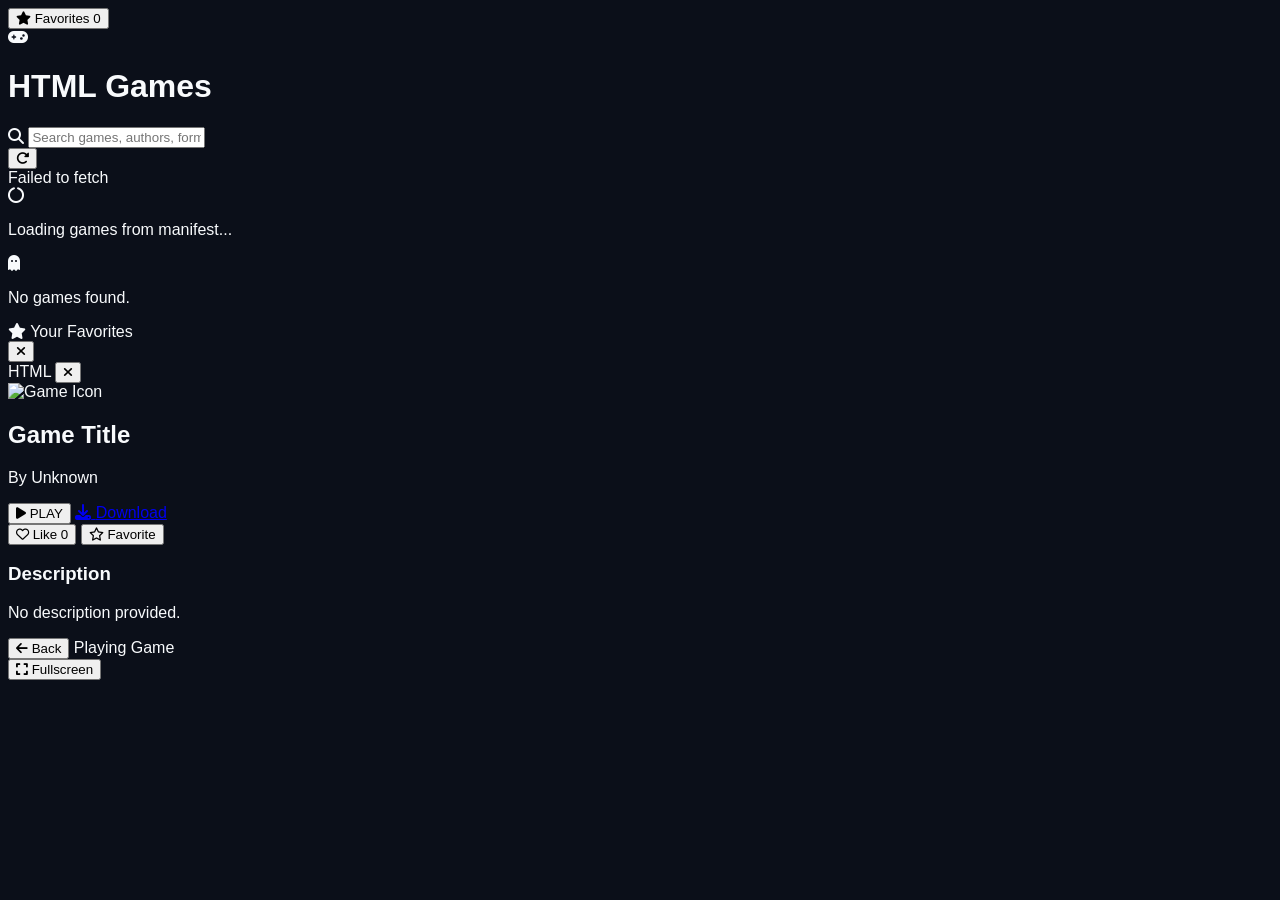
==== commit 902dd120: "Update print statement from 'Hello' to 'Goodbye'" ====
--- a/index.html
+++ b/index.html
@@ -3,837 +3,644 @@
 <head>
     <meta charset="UTF-8">
     <meta name="viewport" content="width=device-width, initial-scale=1.0">
-    <title>HTML Games - Web Game Browser</title>
+    <title>HTML Games</title>
     <script src="https://cdn.tailwindcss.com"></script>
-    <link href="https://cdnjs.cloudflare.com/ajax/libs/font-awesome/6.0.0/css/all.min.css" rel="stylesheet">
+    <link rel="stylesheet" href="https://cdnjs.cloudflare.com/ajax/libs/font-awesome/6.4.0/css/all.min.css">
     <style>
-        @import url('https://fonts.googleapis.com/css2?family=Orbitron:wght@400;700;900&family=Inter:wght@300;400;600&display=swap');
-        
         body {
-            font-family: 'Inter', sans-serif;
-            background-color: #0f172a; /* Slate 900 */
+            background-color: #0b0f19;
             color: #f8fafc;
+            font-family: 'Segoe UI', Tahoma, Geneva, Verdana, sans-serif;
             overflow-x: hidden;
         }
-
-        h1, h2, h3, .arcade-font {
-            font-family: 'Orbitron', sans-serif;
-        }
-
-        .neon-text {
-            text-shadow: 0 0 5px #06b6d4, 0 0 10px #06b6d4;
-        }
-
+        ::-webkit-scrollbar { width: 8px; }
+        ::-webkit-scrollbar-track { background: #0f172a; }
+        ::-webkit-scrollbar-thumb { background: #334155; border-radius: 4px; }
+        ::-webkit-scrollbar-thumb:hover { background: #38bdf8; }
         .game-card {
-            transition: all 0.3s ease;
-            box-shadow: 0 4px 6px -1px rgba(0, 0, 0, 0.5), 0 2px 4px -1px rgba(0, 0, 0, 0.3);
-        }
-
+            transition: transform 0.2s ease, box-shadow 0.2s ease, border-color 0.2s ease;
+        }
         .game-card:hover {
-            transform: translateY(-5px) scale(1.02);
-            box-shadow: 0 10px 15px -3px rgba(6, 182, 212, 0.3), 0 4px 6px -2px rgba(6, 182, 212, 0.2);
-            border-color: #06b6d4;
-        }
-
-        /* Custom Scrollbar for Sidebar */
-        .sidebar-scroll::-webkit-scrollbar {
-            width: 6px;
-        }
-        .sidebar-scroll::-webkit-scrollbar-track {
-            background: #1e293b; 
-        }
-        .sidebar-scroll::-webkit-scrollbar-thumb {
-            background: #475569; 
-            border-radius: 4px;
-        }
-        .sidebar-scroll::-webkit-scrollbar-thumb:hover {
-            background: #06b6d4; 
+            transform: translateY(-4px);
+            box-shadow: 0 10px 25px -5px rgba(56, 189, 248, 0.25);
+            border-color: #38bdf8;
         }
     </style>
 </head>
 <body class="min-h-screen flex flex-col">
 
-    <!-- Navbar -->
-    <nav class="bg-slate-900 border-b border-slate-700 p-4 sticky top-0 z-30 shadow-lg">
-        <div class="max-w-7xl mx-auto flex justify-between items-center">
+    <!-- Top Navbar -->
+    <header class="bg-slate-900/90 backdrop-blur-md border-b border-slate-800 sticky top-0 z-30">
+        <div class="max-w-7xl mx-auto px-4 h-16 flex items-center justify-between gap-4">
             <div class="flex items-center gap-3">
-                <i class="fa-solid fa-gamepad text-3xl text-cyan-400"></i>
-                <h1 class="text-2xl font-bold arcade-font tracking-wider neon-text text-cyan-400 hidden sm:block">HTML GAMES</h1>
-                <button onclick="toggleFavoritesSidebar()" class="ml-2 sm:ml-4 bg-slate-800 hover:bg-slate-700 text-yellow-400 px-3 py-2 rounded-lg font-bold border border-slate-700 transition-colors flex items-center gap-2">
-                    <i class="fa-solid fa-star"></i> <span class="hidden sm:inline">Favorites</span>
+                <button id="toggleFavoritesBtn" class="bg-slate-800 hover:bg-slate-700 text-amber-400 px-3 py-2 rounded-lg border border-slate-700 flex items-center gap-2 transition" title="Favorites Sidebar">
+                    <i class="fa-solid fa-star"></i>
+                    <span class="hidden sm:inline text-sm font-semibold">Favorites</span>
+                    <span id="favCountBadge" class="bg-amber-500/20 text-amber-300 text-xs px-1.5 py-0.5 rounded-full">0</span>
                 </button>
-            </div>
-            <div class="text-sm font-medium text-slate-400" id="user-status">
-                Connecting...
+                <div class="flex items-center gap-2">
+                    <i class="fa-solid fa-gamepad text-sky-400 text-2xl"></i>
+                    <h1 class="text-xl font-extrabold tracking-tight bg-gradient-to-r from-sky-400 to-indigo-400 bg-clip-text text-transparent">HTML Games</h1>
+                </div>
+            </div>
+
+            <!-- Search Bar -->
+            <div class="flex-1 max-w-md">
+                <div class="relative">
+                    <i class="fa-solid fa-magnifying-glass absolute left-3 top-1/2 -translate-y-1/2 text-slate-400 text-sm"></i>
+                    <input type="text" id="searchInput" placeholder="Search games, authors, formats..."
+                        class="w-full bg-slate-800/80 border border-slate-700 rounded-lg pl-9 pr-4 py-1.5 text-sm text-white placeholder-slate-400 focus:outline-none focus:border-sky-400">
+                </div>
+            </div>
+
+            <div class="flex items-center gap-2 text-xs text-slate-400">
+                <button id="refreshBtn" class="bg-slate-800 hover:bg-slate-700 text-sky-400 px-3 py-2 rounded-lg border border-slate-700 transition" title="Reload games.json">
+                    <i class="fa-solid fa-rotate-right"></i>
+                </button>
             </div>
         </div>
-    </nav>
-
-    <!-- Main Content -->
-    <main class="flex-grow p-6 max-w-7xl mx-auto w-full">
-        
-        <!-- Hero / Filters (Decorative) -->
-        <div class="mb-8 flex justify-between items-end">
-            <div>
-                <h2 class="text-3xl font-bold arcade-font mb-2">ALL GAMES</h2>
-                <p class="text-slate-400 text-sm">Select a game to view details and play.</p>
-            </div>
+    </header>
+
+    <!-- Status Banner -->
+    <div id="statusBanner" class="hidden bg-red-950/80 border-b border-red-800 text-red-200 px-4 py-2 text-sm text-center"></div>
+
+    <!-- Main Grid -->
+    <main class="flex-1 max-w-7xl w-full mx-auto px-4 py-8">
+        <div id="loadingState" class="flex flex-col items-center justify-center py-20 text-slate-400 gap-3">
+            <i class="fa-solid fa-circle-notch fa-spin text-4xl text-sky-400"></i>
+            <p class="text-sm">Loading games from manifest...</p>
         </div>
 
-        <!-- Game Grid -->
-        <div id="game-grid" class="grid grid-cols-2 sm:grid-cols-3 md:grid-cols-4 lg:grid-cols-5 gap-6">
-            <!-- Games will be injected here -->
+        <div id="gamesGrid" class="grid grid-cols-2 sm:grid-cols-3 md:grid-cols-4 lg:grid-cols-5 gap-5 hidden"></div>
+
+        <div id="emptyState" class="hidden text-center py-20 text-slate-400">
+            <i class="fa-solid fa-ghost text-4xl mb-3 text-slate-600"></i>
+            <p>No games found.</p>
         </div>
-
     </main>
 
     <!-- Left Favorites Sidebar -->
-    <div id="left-sidebar-overlay" class="fixed inset-0 bg-black/60 z-40 hidden transition-opacity opacity-0" onclick="toggleFavoritesSidebar()"></div>
-    
-    <div id="left-sidebar" class="fixed left-0 top-0 h-full w-full sm:w-80 bg-slate-800 border-r border-slate-700 z-50 transform -translate-x-full transition-transform duration-300 ease-in-out flex flex-col shadow-2xl">
-        <div class="p-4 border-b border-slate-700 flex justify-between items-center bg-slate-900 shadow-md">
-            <h2 class="text-xl font-bold arcade-font text-yellow-400"><i class="fa-solid fa-star"></i> My Favorites</h2>
-            <button onclick="toggleFavoritesSidebar()" class="text-slate-400 hover:text-white transition-colors bg-slate-700 hover:bg-slate-600 rounded-full w-8 h-8 flex items-center justify-center">
-                <i class="fa-solid fa-times"></i>
+    <div id="favBackdrop" class="fixed inset-0 bg-black/60 backdrop-blur-xs z-40 hidden"></div>
+    <aside id="favoritesSidebar" class="fixed top-0 left-0 h-full w-80 bg-slate-900 border-r border-slate-800 z-50 transform -translate-x-full transition-transform duration-300 flex flex-col">
+        <div class="p-4 border-b border-slate-800 flex items-center justify-between">
+            <div class="flex items-center gap-2 text-amber-400 font-bold">
+                <i class="fa-solid fa-star"></i>
+                <span>Your Favorites</span>
+            </div>
+            <button id="closeFavSidebar" class="text-slate-400 hover:text-white p-1">
+                <i class="fa-solid fa-xmark text-lg"></i>
             </button>
         </div>
-        <div class="flex-grow overflow-y-auto sidebar-scroll p-4 flex flex-col gap-4" id="favorites-list">
-            <!-- Favorited games injected here -->
+        <div id="favoritesList" class="flex-1 overflow-y-auto p-3 space-y-2"></div>
+    </aside>
+
+    <!-- Right Game Details Sidebar -->
+    <div id="detailsBackdrop" class="fixed inset-0 bg-black/60 backdrop-blur-xs z-40 hidden"></div>
+    <aside id="detailsSidebar" class="fixed top-0 right-0 h-full w-full max-w-md bg-slate-900 border-l border-slate-800 z-50 transform translate-x-full transition-transform duration-300 flex flex-col">
+        <div class="p-4 border-b border-slate-800 flex items-center justify-between">
+            <span id="detailFormatBadge" class="text-xs font-bold uppercase tracking-wider px-2.5 py-1 rounded bg-sky-500/20 text-sky-300 border border-sky-500/30">HTML</span>
+            <button id="closeDetailsSidebar" class="text-slate-400 hover:text-white p-1">
+                <i class="fa-solid fa-xmark text-xl"></i>
+            </button>
         </div>
+
+        <div class="flex-1 overflow-y-auto p-6 space-y-6">
+            <div class="aspect-video w-full rounded-xl overflow-hidden bg-slate-800 border border-slate-700">
+                <img id="detailIcon" src="" alt="Game Icon" class="w-full h-full object-cover">
+            </div>
+
+            <div>
+                <h2 id="detailTitle" class="text-2xl font-extrabold text-white break-words">Game Title</h2>
+                <p class="text-sm text-slate-400 mt-1">By <span id="detailAuthor" class="text-sky-400 font-medium">Unknown</span></p>
+            </div>
+
+            <!-- Action Buttons -->
+            <div class="space-y-3">
+                <button id="playBtn" class="w-full py-3.5 px-4 bg-gradient-to-r from-sky-500 to-indigo-600 hover:from-sky-400 hover:to-indigo-500 text-white font-bold rounded-xl shadow-lg shadow-sky-500/20 flex items-center justify-center gap-2 transition cursor-pointer">
+                    <i class="fa-solid fa-play"></i>
+                    <span>PLAY</span>
+                </button>
+
+                <a id="downloadBtn" href="#" target="_blank" rel="noopener noreferrer" class="w-full py-2.5 px-4 bg-emerald-600 hover:bg-emerald-500 text-white font-semibold rounded-xl flex items-center justify-center gap-2 transition">
+                    <i class="fa-solid fa-download"></i>
+                    <span>Download</span>
+                </a>
+
+                <div class="grid grid-cols-2 gap-3 pt-1">
+                    <button id="likeBtn" class="py-2.5 px-3 rounded-xl border border-slate-700 bg-slate-800 hover:bg-slate-750 font-semibold text-sm flex items-center justify-center gap-2 transition cursor-pointer">
+                        <i id="likeIcon" class="fa-regular fa-heart text-rose-400"></i>
+                        <span id="likeText">Like</span>
+                        <span id="likeCount" class="text-xs bg-slate-900 px-2 py-0.5 rounded-full text-slate-300">0</span>
+                    </button>
+
+                    <button id="favBtn" class="py-2.5 px-3 rounded-xl border border-slate-700 bg-slate-800 hover:bg-slate-750 font-semibold text-sm flex items-center justify-center gap-2 transition cursor-pointer">
+                        <i id="favIcon" class="fa-regular fa-star text-amber-400"></i>
+                        <span id="favText">Favorite</span>
+                    </button>
+                </div>
+            </div>
+
+            <div class="bg-slate-800/60 border border-slate-800 rounded-xl p-4">
+                <h3 class="text-xs font-bold uppercase tracking-wider text-slate-400 mb-2">Description</h3>
+                <p id="detailDesc" class="text-sm text-slate-200 leading-relaxed whitespace-pre-line">No description provided.</p>
+            </div>
+        </div>
+    </aside>
+
+    <!-- Full-Viewport Game Player Overlay -->
+    <div id="playerOverlay" class="fixed inset-0 bg-black z-50 hidden flex-col">
+        <div class="h-12 bg-slate-900 border-b border-slate-800 px-4 flex items-center justify-between">
+            <div class="flex items-center gap-3">
+                <button id="closePlayerBtn" class="text-slate-300 hover:text-white flex items-center gap-1.5 text-sm font-semibold bg-slate-800 hover:bg-slate-700 px-3 py-1.5 rounded-lg transition cursor-pointer">
+                    <i class="fa-solid fa-arrow-left"></i>
+                    <span>Back</span>
+                </button>
+                <span id="playerTitle" class="font-bold text-white text-sm truncate max-w-xs sm:max-w-md">Playing Game</span>
+            </div>
+            <button id="fullscreenBtn" class="text-sky-400 hover:text-sky-300 flex items-center gap-1.5 text-sm font-semibold bg-slate-800 hover:bg-slate-700 px-3 py-1.5 rounded-lg transition cursor-pointer">
+                <i class="fa-solid fa-expand"></i>
+                <span>Fullscreen</span>
+            </button>
+        </div>
+        <div id="playerContainer" class="flex-1 w-full h-full bg-black relative"></div>
     </div>
 
-    <!-- Auth Modal -->
-    <div id="auth-modal" class="fixed inset-0 bg-black/80 z-[60] hidden flex items-center justify-center p-4">
-        <div class="bg-slate-800 border border-slate-700 rounded-2xl p-6 w-full max-w-md shadow-2xl relative">
-            <button onclick="closeAuthModal()" class="absolute top-4 right-4 text-slate-400 hover:text-white transition-colors bg-slate-700 hover:bg-slate-600 rounded-full w-8 h-8 flex items-center justify-center">
-                <i class="fa-solid fa-times"></i>
-            </button>
-            <h2 class="text-2xl font-bold arcade-font text-cyan-400 mb-6 text-center">ACCESS TERMINAL</h2>
-            
-            <button onclick="loginWithGoogle()" class="w-full bg-white text-slate-900 font-bold py-3 rounded-xl mb-4 flex items-center justify-center gap-3 hover:bg-gray-200 transition-colors shadow-[0_0_10px_rgba(255,255,255,0.2)]">
-                <img src="https://www.gstatic.com/firebasejs/ui/2.0.0/images/auth/google.svg" alt="Google Logo" class="w-6 h-6"> Continue with Google
-            </button>
-            
-            <div class="flex items-center my-4">
-                <div class="flex-grow border-t border-slate-600"></div>
-                <span class="px-3 text-slate-400 text-sm font-bold tracking-wider">OR</span>
-                <div class="flex-grow border-t border-slate-600"></div>
-            </div>
-
-            <div class="flex flex-col gap-3">
-                <input type="email" id="auth-email" placeholder="Email Address" class="w-full bg-slate-900 border border-slate-600 rounded-lg px-4 py-3 text-white focus:outline-none focus:border-cyan-400 transition-colors">
-                <input type="password" id="auth-password" placeholder="Password" class="w-full bg-slate-900 border border-slate-600 rounded-lg px-4 py-3 text-white focus:outline-none focus:border-cyan-400 transition-colors">
-                <div class="flex gap-3 mt-2">
-                    <button onclick="loginWithEmail()" class="flex-1 bg-cyan-600 hover:bg-cyan-500 text-white font-bold py-3 rounded-lg transition-colors">Log In</button>
-                    <button onclick="signupWithEmail()" class="flex-1 bg-slate-700 hover:bg-slate-600 border border-slate-600 text-white font-bold py-3 rounded-lg transition-colors">Sign Up</button>
-                </div>
-            </div>
-            <p id="auth-error" class="text-rose-500 text-sm mt-4 text-center font-bold hidden"></p>
-        </div>
-    </div>
-
-    <!-- Sidebar / Modal -->
-    <div id="sidebar-overlay" class="fixed inset-0 bg-black/60 z-40 hidden transition-opacity opacity-0" onclick="closeSidebar()"></div>
-    
-    <div id="sidebar" class="fixed right-0 top-0 h-full w-full sm:w-96 bg-slate-800 border-l border-slate-700 z-50 transform translate-x-full transition-transform duration-300 ease-in-out flex flex-col shadow-2xl">
-        <!-- Close Button -->
-        <button onclick="closeSidebar()" class="absolute top-4 right-4 text-slate-400 hover:text-white bg-slate-700 hover:bg-slate-600 rounded-full w-8 h-8 flex items-center justify-center transition-colors">
-            <i class="fa-solid fa-times"></i>
-        </button>
-
-        <!-- Sidebar Content -->
-        <div class="flex-grow overflow-y-auto sidebar-scroll p-6 flex flex-col gap-6" id="sidebar-content">
-            <!-- Injected via JS -->
-        </div>
-    </div>
-
-    <!-- Game Player (Iframe Overlay) -->
-    <div id="game-player" class="fixed inset-0 bg-black z-[100] hidden flex-col">
-        <div class="bg-slate-900 border-b border-slate-700 p-3 flex justify-between items-center shadow-md">
-            <h3 id="player-title" class="text-xl font-bold arcade-font text-cyan-400 ml-2">Game Title</h3>
-            <div class="flex gap-2">
-                <button onclick="toggleFullscreen()" class="bg-slate-700 hover:bg-slate-600 text-white px-4 py-2 rounded-lg font-bold transition-colors flex items-center gap-2">
-                    <i class="fa-solid fa-expand"></i> Fullscreen
-                </button>
-                <button onclick="closeGame()" class="bg-rose-500 hover:bg-rose-600 text-white px-4 py-2 rounded-lg font-bold transition-colors flex items-center gap-2">
-                    <i class="fa-solid fa-right-from-bracket"></i> Close Game
-                </button>
-            </div>
-        </div>
-        <div class="flex-grow w-full relative bg-slate-950 flex items-center justify-center">
-            <!-- Placeholder if iframe blocked/empty -->
-            <div id="iframe-loading" class="absolute inset-0 flex items-center justify-center text-slate-500 arcade-font animate-pulse">
-                LOADING GAME ENGINE...
-            </div>
-            <iframe id="game-iframe" class="w-full h-full border-0 relative z-10 hidden" allowfullscreen></iframe>
-        </div>
-    </div>
-
-    <!-- Firebase & Application Logic -->
-    <script type="module">
-        import { initializeApp } from "https://www.gstatic.com/firebasejs/11.6.1/firebase-app.js";
-        import { getAuth, signInWithCustomToken, signInAnonymously, GoogleAuthProvider, signInWithPopup, createUserWithEmailAndPassword, signInWithEmailAndPassword, signOut, onAuthStateChanged } from "https://www.gstatic.com/firebasejs/11.6.1/firebase-auth.js";
-        import { getFirestore, doc, setDoc, getDoc, onSnapshot, collection } from "https://www.gstatic.com/firebasejs/11.6.1/firebase-firestore.js";
-
-        // Global Variables
-        const appId = typeof __app_id !== 'undefined' ? __app_id : 'neon-arcade-v1';
-        let firebaseConfig = {};
-        try {
-            firebaseConfig = typeof __firebase_config !== 'undefined' ? JSON.parse(__firebase_config) : {};
-        } catch(e) { console.error("Firebase config error:", e); }
-
-        let app, db, auth;
-        let currentUser = null;
-        
-        // State
-        let globalLikes = {}; // gameId -> count
-        let userFavorites = {}; // gameId -> boolean
-        let userLikes = {}; // gameId -> boolean
-        let currentGameSelected = null;
-        let loadedGames = [];
-        let unsubFavorites = null;
-        let unsubLikes = null;
-        let unsubGlobalLikes = null;
-
-        // Initialization
-        async function init() {
-            if (Object.keys(firebaseConfig).length > 0) {
-                app = initializeApp(firebaseConfig);
-                db = getFirestore(app);
-                auth = getAuth(app);
-                setupAuthListener();
-                
-                try {
-                    const token = typeof __initial_auth_token !== 'undefined' ? __initial_auth_token : null;
-                    if (token) {
-                        await signInWithCustomToken(auth, token);
-                    } else if (!auth.currentUser) {
-                        await signInAnonymously(auth);
+    <script>
+        const CONFIG = {
+            owner: 'Aaron201194',
+            repo: 'HTMLGAMES',
+            branch: 'main'
+        };
+
+        const RAW_BASE = `https://raw.githubusercontent.com/${CONFIG.owner}/${CONFIG.repo}/${CONFIG.branch}`;
+        const PAGES_BASE = `https://${CONFIG.owner.toLowerCase()}.github.io/${CONFIG.repo}`;
+
+        let allGames = [];
+        let selectedGame = null;
+        let userLikes = JSON.parse(localStorage.getItem('htmlgames_likes') || '{}');
+        let userFavorites = JSON.parse(localStorage.getItem('htmlgames_favorites') || '[]');
+        let globalLikeCounts = JSON.parse(localStorage.getItem('htmlgames_like_counts') || '{}');
+
+        const ICON_EXTS = ['png', 'jpg', 'jpeg', 'webp', 'gif', 'svg', 'ico'];
+        const ROM_CORES = {
+            z64: 'n64', n64: 'n64', v64: 'n64',
+            nes: 'nes', fds: 'nes',
+            sfc: 'snes', smc: 'snes',
+            gb: 'gb', gbc: 'gbc', gba: 'gba',
+            nds: 'nds',
+            gen: 'segaMD', md: 'segaMD', smd: 'segaMD', sms: 'segaMS', gg: 'segaGG', '32x': 'sega32x',
+            bin: 'psx', iso: 'psx', cue: 'psx', pbp: 'psx',
+            a26: 'atari2600', a78: 'atari7800', lnx: 'lynx',
+            ngp: 'ngp', ngc: 'ngp', ws: 'ws', wsc: 'ws'
+        };
+
+        function saveLocalState() {
+            localStorage.setItem('htmlgames_likes', JSON.stringify(userLikes));
+            localStorage.setItem('htmlgames_favorites', JSON.stringify(userFavorites));
+            localStorage.setItem('htmlgames_like_counts', JSON.stringify(globalLikeCounts));
+            updateFavBadge();
+        }
+
+        function updateFavBadge() {
+            document.getElementById('favCountBadge').textContent = userFavorites.length;
+        }
+
+        function showStatus(msg) {
+            const banner = document.getElementById('statusBanner');
+            banner.textContent = msg;
+            banner.classList.remove('hidden');
+        }
+
+        function detectPlayableFile(files) {
+            const lowerMap = files.map(f => ({ orig: f, low: f.toLowerCase() }));
+
+            // Priority 1: g.html or index.html
+            for (const target of ['g.html', 'index.html', 'game.html']) {
+                const match = lowerMap.find(f => f.low === target);
+                if (match) return { file: match.orig, type: 'html' };
+            }
+            const anyHtml = lowerMap.find(f => f.low.endsWith('.html') || f.low.endsWith('.htm'));
+            if (anyHtml) return { file: anyHtml.orig, type: 'web' };
+
+            // Priority 2: Scratch, Flash, Pico-8, Love2D, Python, Lua, DOS/EXE, ROMs, JS
+            const checks = [
+                { test: l => l.endsWith('.sb3') || l.endsWith('.sb2'), type: 'scratch' },
+                { test: l => l.endsWith('.swf'), type: 'flash' },
+                { test: l => l.endsWith('.p8.png') || l.endsWith('.p8'), type: 'pico8' },
+                { test: l => l.endsWith('.love'), type: 'love2d' },
+                { test: l => l.endsWith('.py'), type: 'python' },
+                { test: l => l.endsWith('.lua'), type: 'lua' },
+                { test: l => l.endsWith('.exe') || l.endsWith('.com') || l.endsWith('.bat'), type: 'exe' },
+                { test: l => Object.keys(ROM_CORES).some(ext => l.endsWith('.' + ext)), type: 'rom' },
+                { test: l => l.endsWith('.js'), type: 'javascript' }
+            ];
+
+            for (const rule of checks) {
+                const match = lowerMap.find(f => rule.test(f.low));
+                if (match) return { file: match.orig, type: rule.type };
+            }
+
+            return { file: 'g.html', type: 'html' };
+        }
+
+        async function loadGamesFromManifest() {
+            const loading = document.getElementById('loadingState');
+            const grid = document.getElementById('gamesGrid');
+            const empty = document.getElementById('emptyState');
+
+            loading.classList.remove('hidden');
+            grid.classList.add('hidden');
+            empty.classList.add('hidden');
+            document.getElementById('statusBanner').classList.add('hidden');
+
+            try {
+                const res = await fetch(`${RAW_BASE}/games.json?t=${Date.now()}`);
+                if (!res.ok) {
+                    throw new Error(`games.json not found (${res.status}). Run the "Build Games Manifest" GitHub Action first.`);
+                }
+                const manifest = await res.json();
+
+                allGames = await Promise.all(manifest.map(async ({ folder, files }) => {
+                    const folderRaw = `${RAW_BASE}/games/${encodeURIComponent(folder)}`;
+                    let title = `_${folder}_`;
+                    let description = 'No description available.';
+                    let author = 'Unknown';
+
+                    const xmlFile = files.find(f => f.toLowerCase() === 'info.xml');
+                    if (xmlFile) {
+                        try {
+                            const xmlText = await (await fetch(`${folderRaw}/${xmlFile}`)).text();
+                            const xmlDoc = new DOMParser().parseFromString(xmlText, 'text/xml');
+                            const n = xmlDoc.querySelector('name')?.textContent?.trim();
+                            const d = xmlDoc.querySelector('desc')?.textContent?.trim();
+                            const a = xmlDoc.querySelector('auth')?.textContent?.trim();
+                            if (n) title = n;
+                            if (d) description = d;
+                            if (a) author = a;
+                        } catch (_) {}
                     }
-                } catch(e) { 
-                    console.warn("Custom token auto-login skipped.", e);
-                    if (!auth.currentUser) {
-                        await signInAnonymously(auth).catch(console.error);
-                    }
+
+                    const iconFile = files.find(f => {
+                        const low = f.toLowerCase();
+                        return ICON_EXTS.some(ext => low === `icon.${ext}`) ||
+                               ICON_EXTS.some(ext => low.endsWith(`.${ext}`));
+                    });
+                    const iconUrl = iconFile
+                        ? `${folderRaw}/${encodeURIComponent(iconFile)}`
+                        : `https://placehold.co/400x250/1e293b/38bdf8?text=${encodeURIComponent(title)}`;
+
+                    const playable = detectPlayableFile(files);
+                    const encodedFile = encodeURIComponent(playable.file);
+                    const rawFileUrl = `${folderRaw}/${encodedFile}`;
+                    const pagesFileUrl = `${PAGES_BASE}/games/${encodeURIComponent(folder)}/${encodedFile}`;
+
+                    return {
+                        id: folder,
+                        folder,
+                        files,
+                        title,
+                        description,
+                        author,
+                        iconUrl,
+                        playableFile: playable.file,
+                        fileType: playable.type,
+                        rawFileUrl,
+                        pagesFileUrl,
+                        repoUrl: `https://github.com/${CONFIG.owner}/${CONFIG.repo}/tree/${CONFIG.branch}/games/${encodeURIComponent(folder)}`
+                    };
+                }));
+
+                localStorage.setItem('htmlgames_cached_manifest', JSON.stringify(allGames));
+                renderGames(allGames);
+            } catch (err) {
+                console.error(err);
+                showStatus(err.message);
+                const cached = JSON.parse(localStorage.getItem('htmlgames_cached_manifest') || '[]');
+                if (cached.length) {
+                    allGames = cached;
+                    renderGames(allGames);
+                } else {
+                    loading.classList.add('hidden');
+                    empty.classList.remove('hidden');
                 }
-            } else {
-                document.getElementById('user-status').innerHTML = '<span class="text-rose-500">Offline Mode (No Database)</span>';
-                await fetchGamesData(); // Render without DB
-            }
-        }
-
-        function setupAuthListener() {
-            onAuthStateChanged(auth, async (user) => {
-                currentUser = user;
-                
-                if (unsubFavorites) { unsubFavorites(); unsubFavorites = null; }
-                if (unsubLikes) { unsubLikes(); unsubLikes = null; }
-                
-                if (!user) {
-                     userFavorites = {};
-                     userLikes = {};
-                     document.getElementById('user-status').innerHTML = `
-                        <button onclick="openAuthModal()" class="bg-cyan-500 hover:bg-cyan-400 text-slate-900 px-4 py-2 rounded-lg font-bold transition-colors shadow-[0_0_10px_rgba(6,182,212,0.3)]"><i class="fa-solid fa-right-to-bracket mr-1"></i> LOGIN</button>
-                    `;
-                    if (loadedGames.length === 0) await fetchGamesData();
-                    setupLikesListener();
-                    updateUIWithData();
-                    renderFavoritesSidebar(); // clear it
-                } else {
-                    let displayId = user.isAnonymous ? "Guest Player" : (user.email ? user.email.split('@')[0] : (user.uid.substring(0, 6) + '...'));
-                    
-                    let authButton = user.isAnonymous 
-                        ? `<button onclick="openAuthModal()" class="bg-cyan-500 hover:bg-cyan-400 text-slate-900 px-3 py-2 rounded-lg font-bold transition-colors shadow-[0_0_5px_rgba(6,182,212,0.5)] flex items-center gap-2"><i class="fa-solid fa-user-plus"></i><span class="hidden sm:inline">Save Account</span></button>`
-                        : `<button onclick="handleSignOut()" class="bg-slate-800 hover:bg-rose-600 text-white px-3 py-2 rounded-lg font-bold transition-colors border border-slate-700 flex items-center gap-2 shadow-[0_0_5px_rgba(0,0,0,0.5)]"><i class="fa-solid fa-power-off"></i><span class="hidden sm:inline">Logout</span></button>`;
-
-                    document.getElementById('user-status').innerHTML = `
-                        <div class="flex items-center gap-3">
-                            <span class="text-cyan-400 font-bold hidden md:inline"><i class="fa-solid fa-user-astronaut mr-2"></i>${displayId}</span>
-                            ${authButton}
+            }
+        }
+
+        function renderGames(games) {
+            const loading = document.getElementById('loadingState');
+            const grid = document.getElementById('gamesGrid');
+            const empty = document.getElementById('emptyState');
+
+            loading.classList.add('hidden');
+            grid.innerHTML = '';
+
+            if (!games.length) {
+                grid.classList.add('hidden');
+                empty.classList.remove('hidden');
+                return;
+            }
+
+            empty.classList.add('hidden');
+            grid.classList.remove('hidden');
+
+            games.forEach(game => {
+                const likes = globalLikeCounts[game.id] || 0;
+                const isFav = userFavorites.includes(game.id);
+
+                const card = document.createElement('div');
+                card.className = 'game-card bg-slate-900 border border-slate-800 rounded-xl overflow-hidden cursor-pointer flex flex-col';
+                card.innerHTML = `
+                    <div class="relative aspect-video bg-slate-800 overflow-hidden">
+                        <img src="${game.iconUrl}" alt="${game.title}" class="w-full h-full object-cover" loading="lazy">
+                        <span class="absolute top-2 left-2 bg-slate-950/80 backdrop-blur-xs text-sky-300 text-[10px] font-bold uppercase px-2 py-0.5 rounded border border-slate-700">${game.fileType}</span>
+                        ${isFav ? '<span class="absolute top-2 right-2 text-amber-400 drop-shadow"><i class="fa-solid fa-star"></i></span>' : ''}
+                    </div>
+                    <div class="p-3 flex-1 flex flex-col justify-between">
+                        <div>
+                            <h3 class="font-bold text-sm text-white truncate">${game.title}</h3>
+                            <p class="text-xs text-slate-400 truncate mt-0.5">${game.author}</p>
                         </div>
-                    `;
-                    closeAuthModal();
-                    
-                    if (loadedGames.length === 0) await fetchGamesData();
-                    setupLikesListener();
-                    setupFavoritesListener();
-                    setupUserLikesListener();
-                }
-            });
-        }
-
-        // --- AUTH FUNCTIONS ---
-        window.openAuthModal = function() {
-            document.getElementById('auth-modal').classList.remove('hidden');
-        }
-        window.closeAuthModal = function() {
-            document.getElementById('auth-modal').classList.add('hidden');
-            document.getElementById('auth-error').classList.add('hidden');
-        }
-        function showAuthError(msg) {
-            const err = document.getElementById('auth-error');
-            err.innerText = msg;
-            err.classList.remove('hidden');
-        }
-
-        window.loginWithGoogle = async function() {
-            try {
-                const provider = new GoogleAuthProvider();
-                await signInWithPopup(auth, provider);
-            } catch (error) {
-                showAuthError(error.message);
-            }
-        }
-        window.loginWithEmail = async function() {
-            const e = document.getElementById('auth-email').value;
-            const p = document.getElementById('auth-password').value;
-            if(!e || !p) return showAuthError("Email and password required.");
-            try {
-                await signInWithEmailAndPassword(auth, e, p);
-            } catch (error) {
-                showAuthError(error.message);
-            }
-        }
-        window.signupWithEmail = async function() {
-            const e = document.getElementById('auth-email').value;
-            const p = document.getElementById('auth-password').value;
-            if(!e || !p) return showAuthError("Email and password required.");
-            try {
-                await createUserWithEmailAndPassword(auth, e, p);
-            } catch (error) {
-                showAuthError(error.message);
-            }
-        }
-        window.handleSignOut = async function() {
-            try { await signOut(auth); closeSidebar(); } catch(e) {}
-        }
-        // ----------------------
-
-        async function fetchGamesData() {
-            loadedGames = [];
-            try {
-                // Use GitHub API to list folders in /games/
-                const repoUrl = 'https://api.github.com/repos/Aaron201194/HTMLGAMES/contents/games';
-                const response = await fetch(repoUrl);
-                
-                if (!response.ok) {
-                    throw new Error('Could not fetch from GitHub API');
-                }
-                
-                const directories = await response.json();
-                
-                for (const dir of directories) {
-                    if (dir.type !== 'dir') continue;
-                    const gameId = dir.name;
-                    
-                    // Check folder contents for dynamic files
-                    const dirContentsRes = await fetch(dir.url);
-                    const files = dirContentsRes.ok ? await dirContentsRes.json() : [];
-                    
-                    let iconFileName = null;
-                    let hasInfoXml = false;
-                    let hasGHtml = false;
-                    
-                    const validIconExts = ['.png', '.jpg', '.jpeg', '.webp', '.gif'];
-                    
-                    files.forEach(file => {
-                        const fname = file.name.toLowerCase();
-                        if (fname.startsWith('icon.')) {
-                            const ext = fname.substring(fname.lastIndexOf('.'));
-                            if (validIconExts.includes(ext)) {
-                                iconFileName = file.name;
-                            }
-                        }
-                        if (fname === 'info.xml') hasInfoXml = true;
-                        if (fname === 'g.html') hasGHtml = true;
-                    });
-                    
-                    let name = `_${gameId}_`;
-                    let desc = "No description provided.";
-                    let auth = "Unknown Author";
-                    
-                    if (hasInfoXml) {
-                        try {
-                            const xmlRes = await fetch(`https://raw.githubusercontent.com/Aaron201194/HTMLGAMES/main/games/${gameId}/info.xml`);
-                            if (xmlRes.ok) {
-                                const text = await xmlRes.text();
-                                const parser = new DOMParser();
-                                const xml = parser.parseFromString(text, "text/xml");
-                                
-                                const parsedName = xml.getElementsByTagName("name")[0]?.textContent;
-                                if (parsedName) name = parsedName;
-                                
-                                desc = xml.getElementsByTagName("desc")[0]?.textContent || desc;
-                                auth = xml.getElementsByTagName("auth")[0]?.textContent || auth;
-                            }
-                        } catch(e) {
-                            console.error("XML parse error for", gameId, e);
-                        }
-                    }
-                    
-                    const iconUrl = iconFileName 
-                        ? `https://raw.githubusercontent.com/Aaron201194/HTMLGAMES/main/games/${gameId}/${iconFileName}` 
-                        : `https://placehold.co/400x400/1e293b/ffffff?text=NO+ICON`;
-                        
-                    const gameUrl = hasGHtml 
-                        ? `https://aaron201194.github.io/HTMLGAMES/games/${gameId}/g.html` 
-                        : 'about:blank';
-                        
-                    const downloadUrl = `https://github.com/Aaron201194/HTMLGAMES/tree/main/games/${gameId}`;
-                    
-                    loadedGames.push({
-                        id: gameId,
-                        title: name,
-                        description: desc,
-                        author: auth,
-                        iconUrl: iconUrl,
-                        gameUrl: gameUrl,
-                        downloadUrl: downloadUrl
-                    });
-                }
-            } catch (e) {
-                console.error("Failed to fetch games from GitHub:", e);
-                document.getElementById('user-status').innerHTML += '<span class="text-rose-500 ml-2">GitHub API Limit Reached</span>';
-                // Optional fallback if needed
-                const fallbackIds = ['cyber-racer', 'pixel-dungeon'];
-                fallbackIds.forEach(id => loadedGames.push(getMockFallback(id)));
-            }
-            renderGrid();
-        }
-
-        function getMockFallback(gameId) {
-            return {
-                id: gameId,
-                title: `_${gameId}_`,
-                description: "This is a fallback game because GitHub API limit was reached.",
-                author: "Unknown Author",
-                iconUrl: `https://placehold.co/400x400/1e293b/ffffff?text=${gameId}`,
-                gameUrl: 'about:blank',
-                downloadUrl: '#'
-            };
-        }
-
-        function setupLikesListener() {
-            if (!db) return;
-            const globalLikesRef = collection(db, 'artifacts', appId, 'public', 'data', 'likes');
-            unsubGlobalLikes = onSnapshot(globalLikesRef, (snapshot) => {
-                snapshot.forEach(doc => {
-                    globalLikes[doc.id] = doc.data().count || 0;
-                });
-                updateUIWithData();
-            }, (error) => console.error("Global likes err:", error));
-        }
-
-        function setupFavoritesListener() {
-            if (!db || !currentUser) return;
-            const favsRef = collection(db, 'artifacts', appId, 'users', currentUser.uid, 'favorites');
-            unsubFavorites = onSnapshot(favsRef, (snapshot) => {
-                userFavorites = {};
-                snapshot.forEach(doc => {
-                    if (doc.data().isFavorite) userFavorites[doc.id] = true;
-                });
-                updateUIWithData();
-                renderFavoritesSidebar();
-            }, (error) => console.error("Favorites err:", error));
-        }
-
-        function setupUserLikesListener() {
-            if (!db || !currentUser) return;
-            const userLikesRef = collection(db, 'artifacts', appId, 'users', currentUser.uid, 'likes');
-            unsubLikes = onSnapshot(userLikesRef, (snapshot) => {
-                userLikes = {};
-                snapshot.forEach(doc => {
-                    if(doc.data().isLiked) {
-                        userLikes[doc.id] = true;
-                    }
-                });
-                updateUIWithData();
-            }, (error) => {
-                console.error("Error fetching user likes:", error);
-            });
-        }
-
-        // UI Updates
-        function updateUIWithData() {
-            // Update grid counts/icons if visible on cards
-            loadedGames.forEach(game => {
-                const likeBadge = document.getElementById(`grid-like-${game.id}`);
-                const favBadge = document.getElementById(`grid-fav-${game.id}`);
-                
-                if (likeBadge) {
-                    likeBadge.innerHTML = `<i class="fa-solid fa-heart mr-1"></i> ${globalLikes[game.id] || 0}`;
-                }
-                if (favBadge && userFavorites[game.id]) {
-                    favBadge.classList.remove('hidden');
-                } else if (favBadge) {
-                    favBadge.classList.add('hidden');
-                }
-            });
-
-            // Update sidebar if open
-            if (currentGameSelected) {
-                updateSidebarActions(currentGameSelected);
-            }
-        }
-
-        // Render Grid
-        function renderGrid() {
-            const grid = document.getElementById('game-grid');
-            grid.innerHTML = '';
-
-            loadedGames.forEach(game => {
-                const card = document.createElement('div');
-                card.className = "game-card bg-slate-800 border border-slate-700 rounded-xl overflow-hidden cursor-pointer relative group flex flex-col";
-                card.onclick = () => openSidebar(game);
-
-                card.innerHTML = `
-                    <div class="relative pt-[100%] w-full bg-slate-900 border-b border-slate-700">
-                        <img src="${game.iconUrl}" alt="${game.title}" class="absolute inset-0 w-full h-full object-cover group-hover:opacity-80 transition-opacity" onerror="this.src='https://placehold.co/400x400/1e293b/ffffff?text=NO+ICON'">
-                        
-                        <!-- Favorite Badge Overlay -->
-                        <div id="grid-fav-${game.id}" class="absolute top-2 right-2 bg-yellow-500 text-slate-900 w-8 h-8 rounded-full flex items-center justify-center shadow-[0_0_10px_rgba(234,179,8,0.5)] ${userFavorites[game.id] ? '' : 'hidden'} transition-all z-10">
-                            <i class="fa-solid fa-star text-sm"></i>
-                        </div>
-                    </div>
-                    <div class="p-4 flex flex-col flex-grow justify-between">
-                        <h3 class="font-bold text-lg mb-1 truncate">${game.title}</h3>
-                        <div class="flex justify-between items-center text-sm text-slate-400 mt-2">
-                            <span class="bg-slate-700 px-2 py-1 rounded-md text-xs font-semibold text-cyan-400 max-w-[50%] truncate">${game.author}</span>
-                            <span id="grid-like-${game.id}" class="flex items-center text-rose-400 bg-rose-500/10 px-2 py-1 rounded-md font-bold">
-                                <i class="fa-solid fa-heart mr-1"></i> ${globalLikes[game.id] || 0}
-                            </span>
+                        <div class="flex items-center justify-between mt-3 pt-2 border-t border-slate-800/80 text-xs text-slate-400">
+                            <span><i class="fa-solid fa-heart text-rose-400 mr-1"></i>${likes}</span>
+                            <span class="text-sky-400 font-semibold">Play <i class="fa-solid fa-chevron-right text-[10px]"></i></span>
                         </div>
                     </div>
                 `;
+                card.addEventListener('click', () => openDetails(game));
                 grid.appendChild(card);
             });
         }
 
-        // Favorites Sidebar Logic
-        window.toggleFavoritesSidebar = function() {
-            const sidebar = document.getElementById('left-sidebar');
-            const overlay = document.getElementById('left-sidebar-overlay');
-            
-            if (sidebar.classList.contains('-translate-x-full')) {
-                // Open
-                renderFavoritesSidebar();
-                overlay.classList.remove('hidden');
-                setTimeout(() => {
-                    overlay.classList.remove('opacity-0');
-                    sidebar.classList.remove('-translate-x-full');
-                }, 10);
-            } else {
-                // Close
-                sidebar.classList.add('-translate-x-full');
-                overlay.classList.add('opacity-0');
-                setTimeout(() => {
-                    overlay.classList.add('hidden');
-                }, 300);
-            }
+        function openDetails(game) {
+            selectedGame = game;
+            document.getElementById('detailTitle').textContent = game.title;
+            document.getElementById('detailAuthor').textContent = game.author;
+            document.getElementById('detailDesc').textContent = game.description;
+            document.getElementById('detailIcon').src = game.iconUrl;
+            document.getElementById('detailFormatBadge').textContent = game.fileType.toUpperCase();
+            document.getElementById('downloadBtn').href = game.repoUrl;
+
+            updateDetailButtons();
+
+            document.getElementById('detailsBackdrop').classList.remove('hidden');
+            document.getElementById('detailsSidebar').classList.remove('translate-x-full');
+        }
+
+        function closeDetails() {
+            document.getElementById('detailsBackdrop').classList.add('hidden');
+            document.getElementById('detailsSidebar').classList.add('translate-x-full');
+        }
+
+        function updateDetailButtons() {
+            if (!selectedGame) return;
+            const liked = !!userLikes[selectedGame.id];
+            const fav = userFavorites.includes(selectedGame.id);
+            const count = globalLikeCounts[selectedGame.id] || 0;
+
+            document.getElementById('likeIcon').className = liked
+                ? 'fa-solid fa-heart text-rose-500'
+                : 'fa-regular fa-heart text-rose-400';
+            document.getElementById('likeText').textContent = liked ? 'Liked' : 'Like';
+            document.getElementById('likeCount').textContent = count;
+
+            document.getElementById('favIcon').className = fav
+                ? 'fa-solid fa-star text-amber-400'
+                : 'fa-regular fa-star text-amber-400';
+            document.getElementById('favText').textContent = fav ? 'Favorited' : 'Favorite';
         }
 
         function renderFavoritesSidebar() {
-            const container = document.getElementById('favorites-list');
-            if (!container) return;
-            container.innerHTML = '';
-            
-            const favoriteGames = loadedGames.filter(g => userFavorites[g.id]);
-            
-            if (favoriteGames.length === 0) {
-                container.innerHTML = `
-                    <div class="text-slate-500 text-center mt-12 flex flex-col items-center">
-                        <i class="fa-regular fa-star text-5xl mb-4 opacity-50"></i>
-                        <p class="font-bold arcade-font">No favorites yet.</p>
-                        <p class="text-sm mt-2 max-w-[200px]">Log in and star some games to quickly access them here!</p>
+            const list = document.getElementById('favoritesList');
+            list.innerHTML = '';
+
+            const favGames = allGames.filter(g => userFavorites.includes(g.id));
+            if (!favGames.length) {
+                list.innerHTML = '<p class="text-sm text-slate-400 text-center py-10">No favorite games yet.</p>';
+                return;
+            }
+
+            favGames.forEach(game => {
+                const item = document.createElement('div');
+                item.className = 'flex items-center gap-3 p-2 rounded-lg bg-slate-800/70 hover:bg-slate-800 border border-slate-700/70 cursor-pointer transition';
+                item.innerHTML = `
+                    <img src="${game.iconUrl}" class="w-14 h-10 object-cover rounded bg-slate-900">
+                    <div class="flex-1 min-w-0">
+                        <p class="text-sm font-bold text-white truncate">${game.title}</p>
+                        <p class="text-xs text-slate-400 truncate">${game.author}</p>
                     </div>
                 `;
-                return;
-            }
-
-            favoriteGames.forEach(game => {
-                const item = document.createElement('div');
-                item.className = "bg-slate-900 border border-slate-700 p-3 rounded-xl flex items-center gap-4 cursor-pointer hover:bg-slate-700 hover:border-cyan-500 transition-all group shadow-md";
-                item.onclick = () => {
-                    toggleFavoritesSidebar();
-                    openSidebar(game);
-                };
-                
-                item.innerHTML = `
-                    <img src="${game.iconUrl}" class="w-16 h-16 rounded-lg object-cover group-hover:scale-105 transition-transform border border-slate-700" onerror="this.src='https://placehold.co/400x400/1e293b/ffffff?text=NO+ICON'">
-                    <div class="flex-grow overflow-hidden">
-                        <h4 class="font-bold text-cyan-400 arcade-font text-sm truncate">${game.title}</h4>
-                        <div class="text-xs text-slate-400 mt-2 flex justify-between items-center pr-2">
-                            <span class="truncate max-w-[90px] uppercase font-bold text-[10px]">${game.author}</span>
-                            <span class="text-rose-400 bg-rose-500/10 px-2 py-0.5 rounded font-bold"><i class="fa-solid fa-heart text-[10px]"></i> ${globalLikes[game.id] || 0}</span>
-                        </div>
-                    </div>
-                `;
-                container.appendChild(item);
+                item.addEventListener('click', () => {
+                    closeFavorites();
+                    openDetails(game);
+                });
+                list.appendChild(item);
             });
         }
 
-        // Sidebar Logic (Exposed to window for inline onclick)
-        window.openSidebar = function(game) {
-            currentGameSelected = game;
-            const sidebar = document.getElementById('sidebar');
-            const overlay = document.getElementById('sidebar-overlay');
-            const content = document.getElementById('sidebar-content');
-
-            // Build Sidebar Content
-            content.innerHTML = `
-                <div class="mt-6 flex flex-col items-center">
-                    <img src="${game.iconUrl}" class="w-40 h-40 rounded-2xl shadow-xl border-4 border-slate-700 mb-4 object-cover" alt="icon" onerror="this.src='https://placehold.co/400x400/1e293b/ffffff?text=NO+ICON'">
-                    <h2 class="text-3xl font-bold arcade-font text-center mb-1">${game.title}</h2>
-                    <p class="text-cyan-400 text-sm font-semibold tracking-wide uppercase mb-4"><i class="fa-solid fa-code"></i> ${game.author}</p>
-                    <div class="flex gap-4 mb-6">
-                        <div class="bg-slate-700/50 px-4 py-2 rounded-lg text-sm text-center">
-                            <div class="text-slate-400 text-xs uppercase tracking-wider mb-1">Global Likes</div>
-                            <div id="sidebar-like-count" class="font-bold text-rose-400 text-lg">
-                                <i class="fa-solid fa-heart"></i> ${globalLikes[game.id] || 0}
-                            </div>
-                        </div>
-                    </div>
-                </div>
-
-                <!-- Action Buttons -->
-                <div class="flex flex-col gap-3">
-                    <button onclick="playGame('${game.id}')" class="w-full bg-cyan-500 hover:bg-cyan-400 text-slate-900 font-bold py-4 rounded-xl text-lg transition-colors shadow-[0_0_15px_rgba(6,182,212,0.4)] flex justify-center items-center gap-2">
-                        <i class="fa-solid fa-play"></i> PLAY NOW
-                    </button>
-                    
-                    <a href="${game.downloadUrl || '#'}" target="_blank" class="w-full bg-emerald-600 hover:bg-emerald-500 text-white font-bold py-3 rounded-xl transition-colors shadow-[0_0_10px_rgba(16,185,129,0.3)] flex justify-center items-center gap-2">
-                        <i class="fa-solid fa-download"></i> DOWNLOAD FILES
-                    </a>
-                    
-                    <div class="flex gap-3">
-                        <button onclick="toggleLike('${game.id}')" id="btn-like" class="flex-1 bg-slate-700 hover:bg-slate-600 text-white font-semibold py-3 rounded-xl transition-colors border border-slate-600 flex justify-center items-center gap-2">
-                            <i class="fa-regular fa-heart text-rose-400"></i> Like
-                        </button>
-                        <button onclick="toggleFavorite('${game.id}')" id="btn-fav" class="flex-1 bg-slate-700 hover:bg-slate-600 text-white font-semibold py-3 rounded-xl transition-colors border border-slate-600 flex justify-center items-center gap-2">
-                            <i class="fa-regular fa-star text-yellow-400"></i> Favorite
-                        </button>
-                    </div>
-                </div>
-
-                <!-- Info.txt Content -->
-                <div class="mt-6">
-                    <h3 class="text-slate-400 text-sm uppercase tracking-wider mb-2 font-bold border-b border-slate-700 pb-2">Description</h3>
-                    <p class="text-slate-300 leading-relaxed text-sm bg-slate-900/50 p-4 rounded-xl border border-slate-700">
-                        ${game.description}
-                    </p>
-                </div>
-            `;
-
-            updateSidebarActions(game);
-
-            // Show UI
+        function openFavorites() {
+            renderFavoritesSidebar();
+            document.getElementById('favBackdrop').classList.remove('hidden');
+            document.getElementById('favoritesSidebar').classList.remove('-translate-x-full');
+        }
+
+        function closeFavorites() {
+            document.getElementById('favBackdrop').classList.add('hidden');
+            document.getElementById('favoritesSidebar').classList.add('-translate-x-full');
+        }
+
+        function buildRuntimeHTML(game) {
+            const url = game.rawFileUrl;
+            const ext = game.playableFile.split('.').pop().toLowerCase();
+
+            if (game.fileType === 'scratch') {
+                const embedUrl = `https://turbowarp.org/embed?project_url=${encodeURIComponent(url)}`;
+                return `<iframe src="${embedUrl}" class="w-full h-full border-0" allowfullscreen></iframe>`;
+            }
+
+            if (game.fileType === 'flash') {
+                return `
+                    <!DOCTYPE html><html><body style="margin:0;background:#000;display:flex;align-items:center;justify-content:center;height:100vh;">
+                    <script src="https://unpkg.com/@ruffle-rs/ruffle"><\/script>
+                    <div id="container" style="width:100%;height:100%;"></div>
+                    <script>
+                        window.RufflePlayer = window.RufflePlayer || {};
+                        const ruffle = window.RufflePlayer.newest();
+                        const player = ruffle.createPlayer();
+                        player.style.width = "100%"; player.style.height = "100%";
+                        document.getElementById("container").appendChild(player);
+                        player.load("${url}");
+                    <\/script></body></html>`;
+            }
+
+            if (game.fileType === 'rom') {
+                const core = ROM_CORES[ext] || 'nes';
+                return `
+                    <!DOCTYPE html><html><body style="margin:0;background:#000;height:100vh;">
+                    <div style="width:100%;height:100%"><div id="game"></div></div>
+                    <script>
+                        EJS_player = "#game";
+                        EJS_core = "${core}";
+                        EJS_gameUrl = "${url}";
+                        EJS_pathtodata = "https://cdn.emulatorjs.org/stable/data/";
+                    <\/script>
+                    <script src="https://cdn.emulatorjs.org/stable/data/loader.js"><\/script>
+                    </body></html>`;
+            }
+
+            if (game.fileType === 'exe') {
+                return `
+                    <!DOCTYPE html><html><head>
+                    <link rel="stylesheet" href="https://v8.js-dos.com/latest/js-dos.css">
+                    <script src="https://v8.js-dos.com/latest/js-dos.js"><\/script>
+                    </head><body style="margin:0;background:#000;color:#fff;font-family:sans-serif;height:100vh;display:flex;flex-direction:column;">
+                    <div id="dos" style="width:100%;height:100%;"></div>
+                    <script>
+                        (async () => {
+                            const res = await fetch("${url}");
+                            const buf = await res.arrayBuffer();
+                            const bytes = new Uint8Array(buf);
+                            const peOffset = bytes[0x3c] | (bytes[0x3d] << 8);
+                            const isWin32 = bytes[peOffset] === 0x50 && bytes[peOffset + 1] === 0x45;
+                            if (isWin32) {
+                                document.body.innerHTML = '<div style="margin:auto;text-align:center;max-width:460px;padding:24px;"><h2>Windows 32/64-bit Executable Detected</h2><p style="color:#94a3b8;">Modern Win32/DirectX .exe files cannot run natively in browser DOSBox. Download the executable to run on Windows.</p><a href="${url}" download style="display:inline-block;margin-top:12px;padding:10px 20px;background:#10b981;color:#fff;border-radius:8px;text-decoration:none;font-weight:bold;">Download ${game.playableFile}</a></div>';
+                                return;
+                            }
+                            Dos(document.getElementById("dos"), { url: "${url}" });
+                        })();
+                    <\/script></body></html>`;
+            }
+
+            if (game.fileType === 'python') {
+                return `
+                    <!DOCTYPE html><html><body style="margin:0;background:#0f172a;color:#e2e8f0;font-family:monospace;padding:16px;">
+                    <pre id="out">Loading Python (Pyodide)...</pre>
+                    <script src="https://cdn.jsdelivr.net/pyodide/v0.26.2/full/pyodide.js"><\/script>
+                    <script>
+                        (async () => {
+                            const pyodide = await loadPyodide();
+                            const code = await (await fetch("${url}")).text();
+                            document.getElementById("out").textContent = "";
+                            pyodide.setStdout({ batched: s => document.getElementById("out").textContent += s + "\\n" });
+                            await pyodide.runPythonAsync(code);
+                        })();
+                    <\/script></body></html>`;
+            }
+
+            if (game.fileType === 'lua') {
+                return `
+                    <!DOCTYPE html><html><body style="margin:0;background:#0f172a;color:#e2e8f0;font-family:monospace;padding:16px;">
+                    <script src="https://cdn.jsdelivr.net/npm/fengari-web@0.1.4/dist/fengari-web.js"><\/script>
+                    <script>
+                        fetch("${url}").then(r => r.text()).then(code => fengari.load(code)());
+                    <\/script></body></html>`;
+            }
+
+            if (game.fileType === 'js') {
+                return `
+                    <!DOCTYPE html><html><body style="margin:0;background:#000;display:flex;align-items:center;justify-content:center;height:100vh;">
+                    <canvas id="gameCanvas" width="800" height="600" style="max-width:100%;max-height:100%;"></canvas>
+                    <script src="${url}"><\/script>
+                    </body></html>`;
+            }
+
+            return null;
+        }
+
+        function launchGame(game) {
+            closeDetails();
+            const overlay = document.getElementById('playerOverlay');
+            const container = document.getElementById('playerContainer');
+            document.getElementById('playerTitle').textContent = game.title;
+            container.innerHTML = '';
+
+            if (game.fileType === 'html') {
+                const iframe = document.createElement('iframe');
+                iframe.src = game.pagesFileUrl;
+                iframe.className = 'w-full h-full border-0';
+                iframe.allowFullscreen = true;
+                container.appendChild(iframe);
+            } else if (game.fileType === 'scratch') {
+                container.innerHTML = buildRuntimeHTML(game);
+            } else {
+                const srcdoc = buildRuntimeHTML(game);
+                const iframe = document.createElement('iframe');
+                iframe.srcdoc = srcdoc;
+                iframe.className = 'w-full h-full border-0';
+                iframe.allowFullscreen = true;
+                container.appendChild(iframe);
+            }
+
             overlay.classList.remove('hidden');
-            // Small delay to allow block render before transition
-            setTimeout(() => {
-                overlay.classList.remove('opacity-0');
-                sidebar.classList.remove('translate-x-full');
-            }, 10);
-        }
-
-        window.closeSidebar = function() {
-            const sidebar = document.getElementById('sidebar');
-            const overlay = document.getElementById('sidebar-overlay');
-
-            sidebar.classList.add('translate-x-full');
-            overlay.classList.add('opacity-0');
-            
-            setTimeout(() => {
-                overlay.classList.add('hidden');
-                currentGameSelected = null;
-            }, 300);
-        }
-
-        function updateSidebarActions(game) {
-            const btnLike = document.getElementById('btn-like');
-            const btnFav = document.getElementById('btn-fav');
-            const countDisplay = document.getElementById('sidebar-like-count');
-
-            if (!btnLike || !btnFav) return;
-
-            if (userLikes[game.id]) {
-                btnLike.innerHTML = `<i class="fa-solid fa-heart text-rose-400"></i> Liked`;
-                btnLike.classList.add('bg-slate-600', 'border-rose-500/50');
+            overlay.classList.add('flex');
+        }
+
+        function closePlayer() {
+            const overlay = document.getElementById('playerOverlay');
+            document.getElementById('playerContainer').innerHTML = '';
+            overlay.classList.add('hidden');
+            overlay.classList.remove('flex');
+        }
+
+        // Event Listeners
+        document.getElementById('likeBtn').addEventListener('click', () => {
+            if (!selectedGame) return;
+            const id = selectedGame.id;
+            if (userLikes[id]) {
+                delete userLikes[id];
+                globalLikeCounts[id] = Math.max(0, (globalLikeCounts[id] || 1) - 1);
             } else {
-                btnLike.innerHTML = `<i class="fa-regular fa-heart text-rose-400"></i> Like`;
-                btnLike.classList.remove('bg-slate-600', 'border-rose-500/50');
-            }
-            
-            if (userFavorites[game.id]) {
-                btnFav.innerHTML = `<i class="fa-solid fa-star text-yellow-400"></i> Favorited`;
-                btnFav.classList.add('bg-slate-600', 'border-yellow-500/50');
+                userLikes[id] = true;
+                globalLikeCounts[id] = (globalLikeCounts[id] || 0) + 1;
+            }
+            saveLocalState();
+            updateDetailButtons();
+            renderGames(allGames);
+        });
+
+        document.getElementById('favBtn').addEventListener('click', () => {
+            if (!selectedGame) return;
+            const id = selectedGame.id;
+            const idx = userFavorites.indexOf(id);
+            if (idx > -1) {
+                userFavorites.splice(idx, 1);
             } else {
-                btnFav.innerHTML = `<i class="fa-regular fa-star text-yellow-400"></i> Favorite`;
-                btnFav.classList.remove('bg-slate-600', 'border-yellow-500/50');
-            }
-
-            if (countDisplay) {
-                countDisplay.innerHTML = `<i class="fa-solid fa-heart"></i> ${globalLikes[game.id] || 0}`;
-            }
-        }
-
-        // Action Handlers
-        window.toggleLike = async function(gameId) {
-            if (!currentUser || !db) {
-                openAuthModal();
-                return;
-            }
-
-            try {
-                const userLikeRef = doc(db, 'artifacts', appId, 'users', currentUser.uid, 'likes', gameId);
-                const globalLikeRef = doc(db, 'artifacts', appId, 'public', 'data', 'likes', gameId);
-                
-                const isLiked = userLikes[gameId] || false;
-                
-                // Read global count
-                const docSnap = await getDoc(globalLikeRef);
-                let currentCount = docSnap.exists() ? (docSnap.data().count || 0) : 0;
-
-                if (isLiked) {
-                    // Remove Like
-                    await setDoc(userLikeRef, { isLiked: false }, { merge: true });
-                    userLikes[gameId] = false;
-                    currentCount = Math.max(0, currentCount - 1);
-                    await setDoc(globalLikeRef, { count: currentCount }, { merge: true });
-                } else {
-                    // Add Like
-                    await setDoc(userLikeRef, { isLiked: true }, { merge: true });
-                    userLikes[gameId] = true;
-                    currentCount += 1;
-                    await setDoc(globalLikeRef, { count: currentCount }, { merge: true });
-                }
-                
-                // Optimistic UI update
-                globalLikes[gameId] = currentCount;
-                updateUIWithData();
-                
-            } catch (error) {
-                console.error("Error toggling like:", error);
-            }
-        }
-
-        window.toggleFavorite = async function(gameId) {
-            if (!currentUser || !db) {
-                 openAuthModal();
-                 return;
-            }
-
-            try {
-                const favDocRef = doc(db, 'artifacts', appId, 'users', currentUser.uid, 'favorites', gameId);
-                const isFav = userFavorites[gameId] || false;
-
-                if (isFav) {
-                    // Remove favorite
-                    await setDoc(favDocRef, { isFavorite: false }, { merge: true });
-                    userFavorites[gameId] = false;
-                } else {
-                    // Add favorite
-                    await setDoc(favDocRef, { isFavorite: true }, { merge: true });
-                    userFavorites[gameId] = true;
-                }
-                
-                updateUIWithData();
-
-            } catch (error) {
-                console.error("Error toggling favorite:", error);
-            }
-        }
-
-        // Iframe Game Player Logic
-        window.playGame = function(gameId) {
-            const game = loadedGames.find(g => g.id === gameId);
-            if (!game) return;
-
-            const player = document.getElementById('game-player');
-            const iframe = document.getElementById('game-iframe');
-            const title = document.getElementById('player-title');
-            
-            title.innerText = game.title;
-            
-            // Show Player Overlay
-            player.classList.remove('hidden');
-            player.classList.add('flex');
-            
-            iframe.classList.add('hidden');
-            
-            if (game.gameUrl !== 'about:blank') {
-                // If it's a real hosted game, load it directly
-                setTimeout(() => {
-                    iframe.src = game.gameUrl;
-                    iframe.classList.remove('hidden');
-                }, 800);
-            } else {
-                // Mock preview fallback
-                const mockGameHTML = `
-                    <!DOCTYPE html>
-                    <html>
-                    <head>
-                        <style>
-                            body { margin: 0; background: #000; color: #06b6d4; font-family: sans-serif; display: flex; flex-direction: column; align-items: center; justify-content: center; height: 100vh; overflow: hidden; }
-                            h1 { font-size: 3rem; text-transform: uppercase; text-shadow: 0 0 10px #06b6d4; margin-bottom: 10px; text-align: center;}
-                            p { color: #fff; font-size: 1.2rem; text-align: center;}
-                            .author { color: #f59e0b; margin-top: 10px; font-weight: bold;}
-                            .btn { margin-top: 20px; padding: 15px 30px; background: #06b6d4; color: #000; border: none; font-size: 1.5rem; font-weight: bold; border-radius: 8px; cursor: pointer;}
-                            .btn:hover { background: #fff;}
-                        </style>
-                    </head>
-                    <body>
-                        <h1>${game.title}</h1>
-                        <p>Loading simulated: <b>/games/${game.id}/g.html</b></p>
-                        <p class="author">By ${game.author}</p>
-                        <button class="btn" onclick="this.innerText = 'SCORE: ' + Math.floor(Math.random()*1000)">CLICK TO PLAY</button>
-                    </body>
-                    </html>
-                `;
-                
-                setTimeout(() => {
-                    iframe.src = "data:text/html;charset=utf-8," + encodeURIComponent(mockGameHTML);
-                    iframe.classList.remove('hidden');
-                }, 800);
-            }
-        }
-
-        window.closeGame = function() {
-            const player = document.getElementById('game-player');
-            const iframe = document.getElementById('game-iframe');
-            
-            player.classList.add('hidden');
-            player.classList.remove('flex');
-            iframe.src = 'about:blank'; // Stop audio/execution
-            iframe.classList.add('hidden');
-            
-            if (document.fullscreenElement) {
-                document.exitFullscreen().catch(()=>{});
-            }
-        }
-        
-        window.toggleFullscreen = function() {
-            const iframe = document.getElementById('game-iframe');
-            if (!document.fullscreenElement) {
-                iframe.requestFullscreen().catch(err => {
-                    showToast(`Fullscreen error: ${err.message}`);
-                });
-            } else {
-                document.exitFullscreen().catch(()=>{});
-            }
-        }
-
-        // Utility: Toast messaging
-        function showToast(msg) {
-            const toast = document.createElement('div');
-            toast.className = "fixed bottom-4 left-1/2 transform -translate-x-1/2 bg-slate-800 text-white px-6 py-3 rounded-full shadow-lg z-[200] text-sm border border-slate-700 animate-bounce";
-            toast.innerText = msg;
-            document.body.appendChild(toast);
-            setTimeout(() => toast.remove(), 3000);
-        }
-
-        // Start
-        window.addEventListener('DOMContentLoaded', init);
-
+                userFavorites.push(id);
+            }
+            saveLocalState();
+            updateDetailButtons();
+            renderGames(allGames);
+        });
+
+        document.getElementById('playBtn').addEventListener('click', () => {
+            if (selectedGame) launchGame(selectedGame);
+        });
+
+        document.getElementById('closePlayerBtn').addEventListener('click', closePlayer);
+        document.getElementById('fullscreenBtn').addEventListener('click', () => {
+            const container = document.getElementById('playerContainer');
+            if (container.requestFullscreen) container.requestFullscreen();
+        });
+
+        document.getElementById('toggleFavoritesBtn').addEventListener('click', openFavorites);
+        document.getElementById('closeFavSidebar').addEventListener('click', closeFavorites);
+        document.getElementById('favBackdrop').addEventListener('click', closeFavorites);
+
+        document.getElementById('closeDetailsSidebar').addEventListener('click', closeDetails);
+        document.getElementById('detailsBackdrop').addEventListener('click', closeDetails);
+        document.getElementById('refreshBtn').addEventListener('click', loadGamesFromManifest);
+
+        document.getElementById('searchInput').addEventListener('input', (e) => {
+            const q = e.target.value.toLowerCase().trim();
+            const filtered = allGames.filter(g =>
+                g.title.toLowerCase().includes(q) ||
+                g.author.toLowerCase().includes(q) ||
+                g.fileType.toLowerCase().includes(q)
+            );
+            renderGames(filtered);
+        });
+
+        updateFavBadge();
+        loadGamesFromManifest();
     </script>
 </body>
-</html>+</html>
